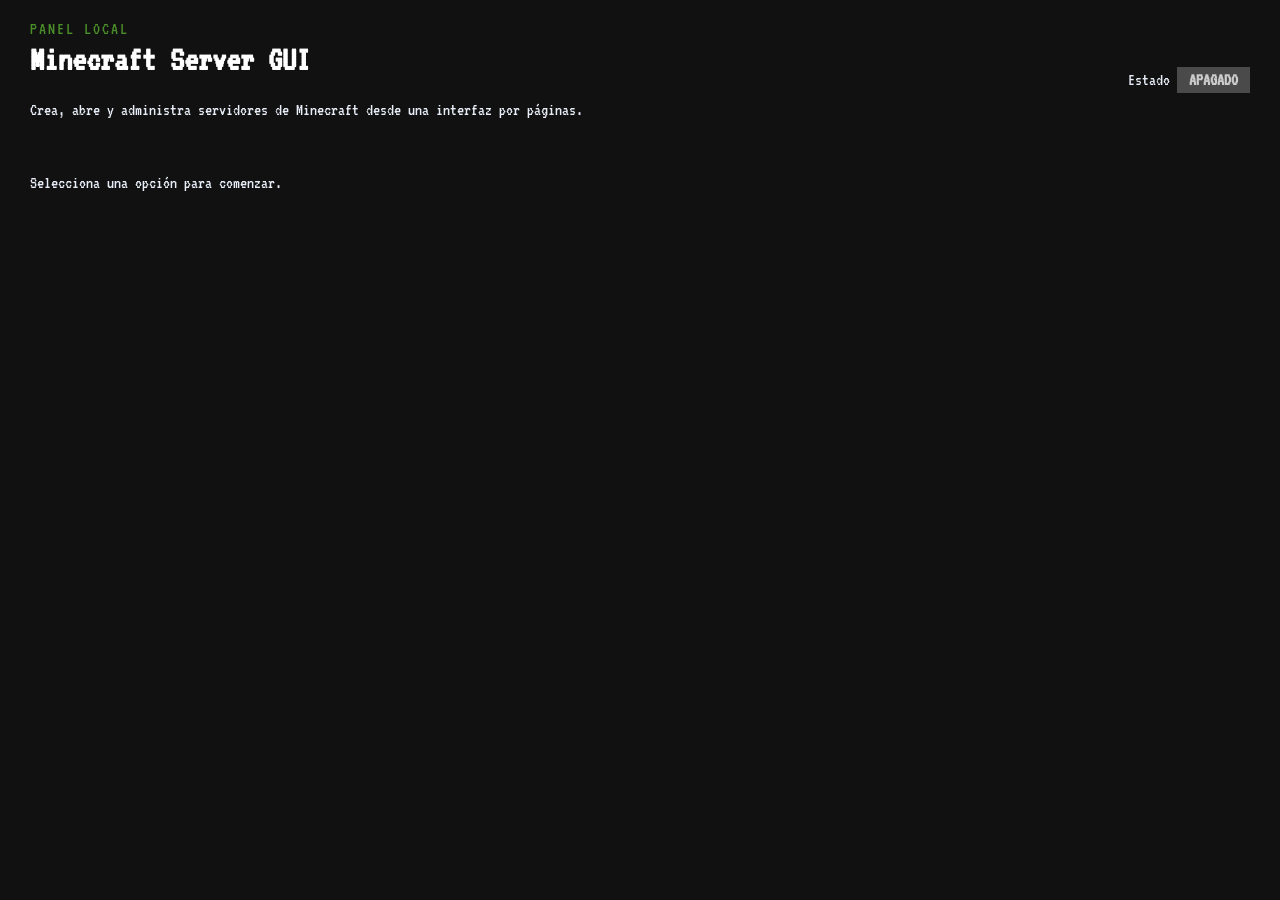
==== src/index.html @ 706e8abc "Commit antes de la modularizacion de events.js" ====
<!doctype html>
<html lang="es">

<head>
    <meta charset="UTF-8" />
    <meta name="viewport" content="width=device-width, initial-scale=1.0" />
    <title>Minecraft Server GUI</title>
    <link rel="stylesheet" href="css/fonts.css?v=3" />
    <link rel="stylesheet" href="css/variables.css?v=3" />
    <link rel="stylesheet" href="css/themes.css?v=3" />
    <link rel="stylesheet" href="css/typography.css?v=3" />
    <link rel="stylesheet" href="css/layout.css?v=3" />
    <link rel="stylesheet" href="css/pages.css?v=3" />
    <link rel="stylesheet" href="css/buttons.css?v=3" />
    <link rel="stylesheet" href="css/forms.css?v=3" />
    <link rel="stylesheet" href="css/components.css?v=3" />

    <script>
    window.onerror = function(msg, url, line, col, error) {
        var errStr = "ERROR: " + msg + " en " + url + ":" + line + ":" + col + "\n" + (error ? error.stack : "");
        alert(errStr);
        document.body.innerHTML += "<div style='position:fixed;top:0;left:0;right:0;background:red;color:white;z-index:9999;padding:10px;font-family:monospace;white-space:pre-wrap;'>" + errStr + "</div>";
    };
    window.addEventListener("unhandledrejection", function(e) {
        var errStr = "PROMISE REJECTION: " + (e.reason ? e.reason.stack || e.reason : e);
        alert(errStr);
        document.body.innerHTML += "<div style='position:fixed;top:50px;left:0;right:0;background:orange;color:white;z-index:9999;padding:10px;font-family:monospace;white-space:pre-wrap;'>" + errStr + "</div>";
    });
    </script>
    <script type="module" src="/main.js" defer></script>
</head>

<body>
    <main class="app-shell">
        <header class="hero">
            <div>
                <p class="eyebrow">Panel local</p>
                <h1>Minecraft Server GUI</h1>
                <p class="subtitle">
                    Crea, abre y administra servidores de Minecraft desde
                    una interfaz por páginas.
                </p>
            </div>
            <div class="status-card">
                <span class="status-label">Estado</span>
                <span id="server-status" class="status-badge" data-status="offline">Apagado</span>
            </div>
        </header>

        <p id="app-feedback" class="feedback global-feedback" data-type="info">
            Selecciona una opción para comenzar.
        </p>

        <div id="app-container">


        

        

        <section id="page-eula" class="page-section" hidden>
            <div class="panel">
                <div class="panel-heading">
                    <div>
                        <h2>EULA de Minecraft</h2>
                        <p class="hint">
                            Debes leer y aceptar el Acuerdo de Licencia de Usuario Final (EULA) de Minecraft para poder ejecutar el servidor.
                        </p>
                    </div>
                </div>

                <div id="eula-text-container" style="max-height: 380px; overflow-y: auto; padding: 20px; background: rgba(0, 0, 0, 0.2); border: 1px solid rgba(255, 255, 255, 0.08); border-radius: 8px; font-family: 'Courier New', Courier, monospace; white-space: pre-wrap; font-size: 0.95rem; margin-bottom: 24px; line-height: 1.6; color: rgba(255, 255, 255, 0.85); box-shadow: inset 0 2px 8px rgba(0,0,0,0.4);">Cargando el texto del EULA...</div>

                <div style="display: flex; align-items: center; gap: 10px; margin-bottom: 24px;">
                    <input type="checkbox" id="checkbox-accept-eula" style="cursor: pointer;" />
                    <label for="checkbox-accept-eula" style="font-weight: normal; cursor: pointer; user-select: none;">Acepto los términos y condiciones del EULA de Minecraft.</label>
                </div>

                <div class="row action-row">
                    <button id="btn-eula-accept-continue" type="button" class="mc-btn-primary" disabled>
                        Aceptar EULA
                    </button>
                    <button id="btn-eula-cancel" type="button" class="mc-btn-secondary">
                        Cancelar
                    </button>
                </div>
            </div>
        </section>

        <section id="page-players" class="page-section" hidden>
            <div class="panel">
                <div class="panel-heading">
                    <div>
                        <h2>Gestión Avanzada de Jugadores</h2>
                        <p class="hint">Administra operadores, listas blancas y bloqueos en archivos locales.</p>
                    </div>
                    <button id="btn-players-back" type="button" class="mc-btn-secondary btn-small">Volver</button>
                </div>

                    <div id="players-tabs-container" class="tabs">
                        <button id="tab-view-online-players" type="button" class="tab-btn active">JUGADORES CONECTADOS</button>
                        <button id="tab-view-access-management" type="button" class="tab-btn">GESTIÓN DE ACCESOS</button>
                    </div>

                    <!-- Pestaña Jugadores Conectados -->
                    <div id="section-online-players">
                        <div id="players-list" class="minecraft-table" style="display: flex; flex-direction: column; gap: 8px; max-height: 400px; overflow-y: auto;">
                            <!-- Aquí se renderiza la lista de jugadores conectados desde ui.js -->
                        </div>
                    </div>

                    <!-- Pestaña Gestión de Accesos -->
                    <div id="section-access-management" hidden>
                        <div style="display: grid; grid-template-columns: 1fr 1fr; gap: 24px;">

                            <!-- Ops -->
                            <div class="list-manager-section">
                                <div style="display: flex; justify-content: space-between; align-items: center; margin-bottom: 12px;">
                                    <h3>Operadores (Ops)</h3>
                                    <div class="row" style="gap: 8px;">
                                        <input type="text" id="input-add-op" placeholder="Nombre de jugador"
                                            style="margin: 0; padding: 6px 12px;" />
                                        <button id="btn-add-op" type="button" class="mc-btn-primary btn-small">Añadir</button>
                                    </div>
                                </div>
                                <div id="list-ops" class="minecraft-table" style="display: flex; flex-direction: column; gap: 8px; max-height: 250px; overflow-y: auto;">
                                </div>
                            </div>

                            <!-- Whitelist -->
                            <div class="list-manager-section" id="section-whitelist-container">
                                <div style="display: flex; justify-content: space-between; align-items: center; margin-bottom: 12px;">
                                    <h3>Lista Blanca <span id="whitelist-status-badge"
                                            style="font-size: 0.8rem; font-weight: normal; color: var(--error); margin-left: 8px;"></span>
                                    </h3>
                                    <div class="row" style="gap: 8px;">
                                        <input type="text" id="input-add-whitelist" placeholder="Nombre de jugador"
                                            style="margin: 0; padding: 6px 12px;" />
                                        <button id="btn-add-whitelist" type="button" class="mc-btn-primary btn-small">Añadir</button>
                                    </div>
                                </div>
                                <div id="list-whitelist" class="minecraft-table" style="display: flex; flex-direction: column; gap: 8px; max-height: 250px; overflow-y: auto;"></div>
                            </div>

                            <!-- Banned Players -->
                            <div class="list-manager-section">
                                <div style="display: flex; justify-content: space-between; align-items: center; margin-bottom: 12px;">
                                    <h3>Jugadores Baneados</h3>
                                    <div class="row" style="gap: 8px;">
                                        <input type="text" id="input-add-banned-player" placeholder="Nombre de jugador"
                                            style="margin: 0; padding: 6px 12px;" />
                                        <button id="btn-add-banned-player" type="button" class="mc-btn-danger btn-small">Banear</button>
                                    </div>
                                </div>
                                <div id="list-banned-players" class="minecraft-table" style="display: flex; flex-direction: column; gap: 8px; max-height: 250px; overflow-y: auto;"></div>
                            </div>

                            <!-- Banned IPs -->
                            <div class="list-manager-section">
                                <div style="display: flex; justify-content: space-between; align-items: center; margin-bottom: 12px;">
                                    <h3>IPs Baneadas</h3>
                                    <div class="row" style="gap: 8px;">
                                        <input type="text" id="input-add-banned-ip" placeholder="Dirección IP"
                                            style="margin: 0; padding: 6px 12px;" />
                                        <button id="btn-add-banned-ip" type="button" class="mc-btn-danger btn-small">Banear</button>
                                    </div>
                                </div>
                                <div id="list-banned-ips" class="minecraft-table" style="display: flex; flex-direction: column; gap: 8px; max-height: 250px; overflow-y: auto;"></div>
                            </div>

                        </div>
                    </div>
            </div>
        </section>

        <section id="page-worlds" class="page-section" hidden>
            <div class="panel">
                <div class="panel-heading">
                    <div>
                        <h2>Gestión de Mundos</h2>
                        <p class="hint">Administra los mundos del servidor. Nota: el cambio de mundo activo requiere que reinicies el servidor.</p>
                    </div>
                    <div class="row responsive-row">
                        <button id="btn-import-world" type="button" class="mc-btn-secondary btn-small">Importar (.zip)</button>
                        <button id="btn-create-world" type="button" class="mc-btn-primary">Crear mundo</button>
                        <button id="btn-worlds-back" type="button" class="mc-btn-secondary btn-small">Volver</button>
                    </div>
                </div>

                <div id="list-worlds" style="display: flex; flex-direction: column; gap: 8px; margin-top: 16px;">
                    <p class="hint" style="text-align: center; margin: 16px 0;">Cargando mundos...</p>
                </div>
            </div>
        </section>

        <section id="page-config" class="page-section" hidden>
            <div class="panel">
                <div class="panel-heading">
                    <div>
                        <h2>Configuración</h2>
                        <p class="hint">
                            Ajusta el nombre, el .jar, Java y la RAM del servidor.
                        </p>
                    </div>
                    <div class="row responsive-row">
                        <button id="btn-config-back" type="button" class="mc-btn-secondary btn-small">Volver</button>
                    </div>
                </div>

                <div class="grid-form">
                    <div class="field-group">
                        <label for="control-server-name">Nombre del servidor</label>
                        <input id="control-server-name" type="text" placeholder="Nombre del servidor"
                            autocomplete="off" />
                    </div>

                    <div class="field-group">
                        <label for="control-java-version">Versión de Java</label>
                        <select id="control-java-version"></select>
                    </div>

                    <div class="field-group">
                        <label for="control-memory-gb">RAM asignada (GB)</label>
                        <input id="control-memory-gb" type="number" min="1" step="1" value="4" />
                    </div>

                    <div class="field-group full-width">
                        <label>Versión</label>
                        <!-- Inputs radio ocultos para preservar la compatibilidad con el JS actual -->
                        <div style="display: none;">
                            <input type="radio" name="control-software-source" id="control-source-local" value="local" checked>
                            <input type="radio" name="control-software-source" id="control-source-download" value="download">
                        </div>
                        <!-- Grupo de botones visuales -->
                        <div id="group-control-jar-source" class="mc-btn-group" data-value="local" style="margin-bottom: 12px;">
                            <button type="button" class="mc-btn-group-item active" data-value="local">Archivo local</button>
                            <button type="button" class="mc-btn-group-item" data-value="download">Descargar automáticamente</button>
                        </div>

                        <!-- Local File Selection -->
                        <div id="control-local-container" class="row responsive-row">
                            <input id="control-server-jar-path" type="text" placeholder="Selecciona un archivo .jar" readonly />
                            <button id="btn-control-select-jar" type="button" class="mc-btn-primary">
                                Seleccionar un .jar diferente
                            </button>
                        </div>

                        <!-- Download Version Selection -->
                        <div id="control-download-container" class="grid-form" style="display: none; background: rgba(0,0,0,0.2); padding: 16px; border: 1px solid rgba(255,255,255,0.05); margin-top: 8px;">
                            <div class="field-group">
                                <label for="control-engine-select">Motor de Servidor</label>
                                <select id="control-engine-select" disabled>
                                    <option value="vanilla">Vanilla (Oficial)</option>
                                    <option value="paper">Paper (Recomendado)</option>
                                    <option value="purpur">Purpur</option>
                                    <option value="fabric">Fabric</option>
                                    <option value="forge">Forge</option>
                                    <option value="neoforge">NeoForge</option>
                                </select>
                            </div>
                            <div class="field-group">
                                <label for="control-version-select">Versión</label>
                                <select id="control-version-select" disabled>
                                    <option value="">Cargando versiones...</option>
                                </select>
                            </div>
                            <p id="control-download-warning" class="hint" style="color: #ffc2c2; margin-top: 8px; grid-column: 1 / -1;">
                                ⚠️ Cambiar la versión del software puede corromper los mundos. ¡Haz una copia de seguridad antes de continuar!
                            </p>
                        </div>
                    </div>
                </div>


                <div class="row action-row top-space">
                    <button id="btn-control-save-config" type="button" class="mc-btn-primary">
                        Guardar
                    </button>
                </div>
            </div>
        </section>

        <section id="page-properties" class="page-section" hidden>
            <div class="panel">
                <div class="panel-heading">
                    <div>
                        <h2>Propiedades del servidor</h2>
                        <p class="hint">Gestiona la configuración del mundo, reglas y opciones avanzadas
                            (server.properties).</p>
                    </div>
                    <div class="row responsive-row">
                        <button id="btn-properties-save" type="button" class="mc-btn-primary">Guardar</button>
                        <button id="btn-properties-back" type="button" class="mc-btn-secondary btn-small">Volver</button>
                    </div>
                </div>

                <div class="create-tabs">
                    <button type="button" id="btn-tab-prop-game" class="create-tab-btn active">PARTIDA</button>
                    <button type="button" id="btn-tab-prop-server" class="create-tab-btn">SERVIDOR</button>
                </div>

                <div id="tab-prop-game-content">
                    <div id="prop-container-game" class="properties-grid"></div>
                </div>
                <div id="tab-prop-server-content" hidden>
                    <div id="prop-container-server" class="properties-grid"></div>
                </div>
            </div>
        </section>

        <section id="page-extensions" class="page-section" hidden>
            <div class="panel">
                <div class="panel-heading">
                    <div>
                        <h2>Gestión de Complementos</h2>
                        <p class="hint">Instala, desinstala y administra los complementos de tu servidor.</p>
                    </div>
                    <button id="btn-extensions-back" type="button" class="mc-btn-secondary btn-small">Volver</button>
                </div>

                <p id="extensions-engine-hint" class="hint" style="margin-top: -12px; margin-bottom: 20px; font-weight: 500; font-size: 0.95rem; color: #fff;"></p>

                <!-- Categorías superiores (Plugins, Mods, Datapacks) -->
                <div id="extensions-categories" class="tabs">
                    <button id="tab-category-plugins" type="button" class="tab-btn active">PLUGINS</button>
                    <button id="tab-category-mods" type="button" class="tab-btn">MODS</button>
                    <button id="tab-category-datapacks" type="button" class="tab-btn">DATAPACKS</button>
                </div>

                <!-- Sub-pestañas (Activados vs Desactivados vs Buscar/Descargar) -->
                <div class="tabs">
                    <button id="tab-view-installed" type="button" class="tab-btn active">ACTIVADOS</button>
                    <button id="tab-view-disabled" type="button" class="tab-btn">DESACTIVADOS</button>
                    <button id="tab-view-search" type="button" class="tab-btn">BUSCAR / DESCARGAR</button>
                </div>

                <div id="section-installed-extensions">
                    <div id="list-installed-extensions" style="display: flex; flex-direction: column; gap: 8px;">
                        <p class="hint" style="text-align: center; margin: 16px 0;">Cargando extensiones...</p>
                    </div>
                </div>

                <div id="section-search-extensions" hidden>
                    <div class="row responsive-row" style="margin-bottom: 20px; gap: 8px; align-items: stretch;">
                        <select id="select-search-provider" style="display: none;">
                            <option value="modrinth" selected>Modrinth</option>
                            <option value="curseforge">CurseForge</option>
                        </select>
                        <button id="btn-search-provider-cycle" type="button" class="mc-cycle-btn btn-small" style="width: auto; min-width: 140px; margin: 0; height: 42px; box-sizing: border-box;">
                            MODRINTH
                        </button>
                        <input id="input-search-extension" type="text" placeholder="Escribe el nombre de un plugin, mod o datapack" autocomplete="off" style="flex: 1; margin: 0; height: 42px; box-sizing: border-box;" />
                        <button id="btn-search-extension" type="button" class="mc-btn-primary" style="height: 42px; margin: 0; box-sizing: border-box;">Buscar</button>
                    </div>
                    <div id="list-search-results" style="display: grid; grid-template-columns: 1fr; gap: 16px;">
                        <p class="hint" style="text-align: center; margin: 16px 0;">Cargando sugerencias...</p>
                    </div>
                </div>
            </div>
        </section>

        <section id="page-backups" class="page-section" hidden>
            <div class="panel">
                <div class="panel-heading">
                    <div>
                        <h2>Administración del Servidor</h2>
                        <p class="hint">Gestiona copias de seguridad y automatización de tareas.</p>
                    </div>
                    <div class="row responsive-row">
                        <button id="btn-backups-back" type="button" class="mc-btn-secondary btn-small">Volver</button>
                    </div>
                </div>

                <!-- Pestañas Backups vs Tareas -->
                <div class="tabs">
                    <button id="tab-backups-list" type="button" class="tab-btn active">COPIAS DE SEGURIDAD</button>
                    <button id="tab-tasks-list" type="button" class="tab-btn">TAREAS PROGRAMADAS</button>
                </div>

                <!-- Sección Copias de Seguridad -->
                <div id="section-backups-list">
                    <div class="row action-row" style="margin-bottom: 20px;">
                        <button id="btn-create-backup" type="button" class="mc-btn-primary">Respaldar</button>
                    </div>
                    <div id="list-backups" style="display: flex; flex-direction: column; gap: 8px;">
                        <p class="hint" style="text-align: center; margin: 16px 0;">Cargando copias de seguridad...</p>
                    </div>
                </div>

                <!-- Sección Tareas Programadas -->
                <div id="section-tasks-list" hidden>
                    <div class="row action-row" style="margin-bottom: 20px;">
                        <button id="btn-open-new-task-modal" type="button">Nueva Tarea Programada</button>
                    </div>
                    <div id="list-tasks" style="display: flex; flex-direction: column; gap: 8px;">
                        <p class="hint" style="text-align: center; margin: 16px 0;">No hay tareas programadas.</p>
                    </div>
                </div>
        </section>
        </div>
    </main>

    <dialog id="confirm-dialog" class="panel"
        style="margin: auto; max-width: 400px; padding: 24px; border-radius: 8px; border: 1px solid var(--border-color); background: var(--bg-panel); color: var(--text-primary);">
        <h3 id="confirm-title" style="margin-top: 0; font-size: 1.2rem; font-weight: 600;">Confirmar acción</h3>
        <p id="confirm-message" style="margin: 16px 0 24px; color: var(--text-secondary); line-height: 1.5;">¿Estás
            seguro?</p>
        <div class="row action-row" style="justify-content: flex-end;">
            <button id="btn-confirm-cancel" class="mc-btn-danger" type="button">Cancelar</button>
            <button id="btn-confirm-accept" class="mc-btn-primary" type="button">Aceptar</button>
        </div>
    </dialog>

    <dialog id="extension-versions-dialog" class="panel"
        style="margin: auto; max-width: 500px; width: 90%; padding: 24px; border-radius: 8px; border: 1px solid var(--border-color); background: var(--bg-panel); color: var(--text-primary);">
        <h3 id="ext-dialog-title" style="margin-top: 0; font-size: 1.2rem; font-weight: 600; color: #fff;">Seleccionar Versión</h3>
        <p id="ext-dialog-desc" style="margin: 8px 0 16px; color: var(--text-secondary); font-size: 0.9rem;">Selecciona la versión compatible con tu servidor para descargar.</p>
        
        <div id="ext-versions-list" style="max-height: 250px; overflow-y: auto; display: flex; flex-direction: column; gap: 8px; margin-bottom: 24px; padding-right: 4px;">
            <!-- Versions list injected by JS -->
        </div>
        
        <div class="row action-row" style="justify-content: flex-end;">
            <button id="btn-ext-dialog-close" class="secondary" type="button">Cerrar</button>
        </div>
    </dialog>

    <dialog id="extension-preview-dialog" class="panel"
        style="margin: auto; max-width: 680px; width: 95%; max-height: 85vh; overflow-y: auto; padding: 24px; border-radius: 12px; border: 1px solid var(--border-color); background: var(--bg-panel); color: var(--text-primary);">
        <div style="display: flex; gap: 16px; align-items: flex-start; margin-bottom: 20px;">
            <img id="ext-preview-icon" src="https://placehold.co/64x64?text=Mc" style="width: 72px; height: 72px; border-radius: 12px; background: rgba(0,0,0,0.2); object-fit: cover; flex-shrink: 0;" />
            <div style="display: flex; flex-direction: column; gap: 4px; min-width: 0; flex: 1;">
                <h3 id="ext-preview-title" style="margin: 0; font-size: 1.35rem; font-weight: 600; color: #fff;"></h3>
                <div style="display: flex; gap: 8px; align-items: center; flex-wrap: wrap;">
                    <span id="ext-preview-type" style="font-size: 0.75rem; padding: 2px 6px; border-radius: 4px; font-weight: bold; text-transform: uppercase;"></span>
                    <span id="ext-preview-downloads" style="font-size: 0.8rem; color: var(--text-secondary); opacity: 0.8;"></span>
                    <span id="ext-preview-author" style="font-size: 0.8rem; color: var(--text-secondary); opacity: 0.6;"></span>
                </div>
            </div>
        </div>

        <!-- Gallery -->
        <div id="ext-preview-gallery-container" style="margin-bottom: 20px;" hidden>
            <h4 style="margin: 0 0 8px; font-size: 0.95rem; color: var(--text-secondary);">Galería / Capturas</h4>
            <div id="ext-preview-gallery" style="display: flex; gap: 8px; overflow-x: auto; padding-bottom: 8px;">
                <!-- Screenshots injected here -->
            </div>
        </div>

        <!-- Tabs -->
        <div class="tabs">
            <button id="tab-preview-desc" type="button" class="tab-btn active">DESCRIPCIÓN</button>
            <button id="tab-preview-versions" type="button" class="tab-btn">VERSIONES Y DESCARGA</button>
        </div>

        <!-- Description Panel -->
        <div id="panel-preview-desc" style="font-size: 0.9rem; line-height: 1.5; color: var(--text-secondary); margin-bottom: 20px; max-height: 250px; overflow-y: auto; padding: 12px; background: rgba(0,0,0,0.15); border-radius: 8px; border: 1px solid rgba(255,255,255,0.04);">
            <!-- Body description injected here -->
        </div>

        <!-- Versions Panel -->
        <div id="panel-preview-versions" hidden style="margin-bottom: 20px;">
            <div id="ext-preview-versions-list" style="max-height: 250px; overflow-y: auto; display: flex; flex-direction: column; gap: 8px; padding-right: 4px;">
                <!-- Versions list injected here -->
            </div>
        </div>

        <div class="row action-row" style="justify-content: flex-end;">
            <button id="btn-ext-preview-close" class="secondary" type="button">Cerrar</button>
        </div>
    </dialog>

    <dialog id="new-task-dialog" class="panel"
        style="margin: auto; max-width: 450px; width: 90%; padding: 24px; border-radius: 8px; border: 1px solid var(--border-color); background: var(--bg-panel); color: var(--text-primary);">
        <h3 style="margin-top: 0; font-size: 1.2rem; font-weight: 600; color: #fff;">Programar Nueva Tarea</h3>
        
        <div style="display: flex; flex-direction: column; gap: 16px; margin: 16px 0 24px;">
            <div>
                <label for="task-type" style="display: block; margin-bottom: 6px; font-size: 0.9rem; color: var(--text-secondary);">Acción / Tipo de Tarea</label>
                <select id="task-type">
                    <option value="backup">Copia de Seguridad Completa</option>
                    <option value="restart">Reinicio de Servidor</option>
                    <option value="command">Ejecutar Comando en Consola</option>
                </select>
            </div>

            <div id="group-task-command" hidden>
                <label for="task-command" style="display: block; margin-bottom: 6px; font-size: 0.9rem; color: var(--text-secondary);">Comando a ejecutar</label>
                <input id="task-command" type="text" placeholder="ej. say Hola a todos!" autocomplete="off" />
            </div>

            <div>
                <label for="task-trigger" style="display: block; margin-bottom: 6px; font-size: 0.9rem; color: var(--text-secondary);">Disparador (Cuándo ejecutar)</label>
                <select id="task-trigger">
                    <option value="start">Al iniciar el servidor</option>
                    <option value="interval">Cada intervalo de minutos</option>
                    <option value="daily">A una hora fija diaria</option>
                </select>
            </div>

            <div id="group-task-interval" hidden>
                <label for="task-interval" style="display: block; margin-bottom: 6px; font-size: 0.9rem; color: var(--text-secondary);">Intervalo (en minutos)</label>
                <input id="task-interval" type="number" min="1" value="60" />
            </div>

            <div id="group-task-time" hidden>
                <label for="task-time" style="display: block; margin-bottom: 6px; font-size: 0.9rem; color: var(--text-secondary);">Hora fija diaria (HH:MM)</label>
                <input id="task-time" type="time" value="03:00" />
            </div>
        </div>

        <div class="row action-row" style="justify-content: flex-end; gap: 8px;">
            <button id="btn-new-task-close" class="secondary" type="button">Cancelar</button>
            <button id="btn-new-task-save" type="button">Guardar Tarea</button>
        </div>
    </dialog>
</body>
</html>
---- src/css/fonts.css ----
@font-face {
  font-family: 'VT323';
  font-style: normal;
  font-weight: normal;
  font-display: swap;
  src: url('[data-uri]') format('truetype');
}
---- src/css/variables.css ----
:root {
    /* Paleta Oficial minecraft.net */
    --bg-dark: #111111;
    --bg-slate: #1a1a1a;
    --bg-panel: #262626;
    
    --mc-green: #4a8f29;
    --mc-green-shadow: #2e5c1a;
    --mc-green-hover: #56a730;
    
    --mc-red: #b02e26;
    --mc-red-shadow: #731e19;
    --mc-red-hover: #c9352c;
    
    --mc-gray: #4a4a4a;
    --mc-gray-shadow: #2c2c2c;
    --mc-gray-hover: #5c5c5c;
    
    --mc-yellow: #f8c52d;
    --mc-yellow-shadow: #b38b1c;
    
    --mc-white: #ffffff;
    --mc-border: #3b3b3b;
    --text-primary: #e8eef7;
    --text-secondary: #aeb9c8;

    /* Configuración Dinámica de Personalización */
    --panel-backdrop-blur: 0px;
    --panel-border-radius: 0px;
    --app-font-scale: 100%;

    /* Fuentes con fallbacks locales seguros para carga offline */
    --font-pixel: "VT323", "Minecraftia", monospace;
    --font-modern: 'Outfit', 'Inter', system-ui, sans-serif;
    
    --font-title: var(--font-pixel);
    --font-body: var(--font-pixel);
}

/* Temas preestablecidos */
[data-theme="light"] {
    --bg-dark: #d5dae2;
    --bg-slate: #e2e7f0;
    --bg-panel: #ffffff;
    --mc-border: #b0b8c4;
    --text-primary: #181c24;
    --text-secondary: #4a5568;
    --mc-gray: #718096;
    --mc-gray-shadow: #4a5568;
    --mc-gray-hover: #4a5568;
}

[data-theme="nether"] {
    --bg-dark: #140505;
    --bg-slate: #230a0a;
    --bg-panel: #340f0f;
    --mc-border: #5c1818;
    --mc-green: #298f6d;
    --mc-green-shadow: #185742;
    --mc-green-hover: #35a781;
    --text-primary: #ffe3e3;
    --text-secondary: #dca8a8;
}

[data-theme="end"] {
    --bg-dark: #090614;
    --bg-slate: #130d24;
    --bg-panel: #1d1536;
    --mc-border: #3c2a68;
    --mc-green: #9333ea;
    --mc-green-shadow: #6b21a8;
    --mc-green-hover: #a855f7;
    --text-primary: #f3e8ff;
    --text-secondary: #c084fc;
}

[data-theme="emerald"] {
    --bg-dark: #04140d;
    --bg-slate: #092419;
    --bg-panel: #0e3626;
    --mc-border: #1a5c42;
    --mc-green: #10b981;
    --mc-green-shadow: #047857;
    --mc-green-hover: #34d399;
    --text-primary: #ecfdf5;
    --text-secondary: #6ee7b7;
}

/* Escala de texto global */
html {
    font-size: var(--app-font-scale);
}
---- src/css/themes.css ----
/* ==========================================================================
   SISTEMA DE TEMAS Y PALETAS DE COLORES (Minecraft Server GUI)
   Diseñado para alta escalabilidad.
   ========================================================================== */

/* --------------------------------------------------------------------------
   1. TEMA OSCURO (Minecraft Clásico / Predeterminado)
   -------------------------------------------------------------------------- */
:root,
[data-theme="dark"] {
    --bg-dark: #111111;
    --bg-slate: #1a1a1a;
    --bg-panel: #262626;
    
    --mc-green: #4a8f29;
    --mc-green-shadow: #2e5c1a;
    --mc-green-hover: #56a730;
    
    --mc-red: #b02e26;
    --mc-red-shadow: #731e19;
    --mc-red-hover: #c9352c;
    
    --mc-gray: #4a4a4a;
    --mc-gray-shadow: #2c2c2c;
    --mc-gray-hover: #5c5c5c;
    
    --mc-yellow: #f8c52d;
    --mc-yellow-shadow: #b38b1c;
    
    --mc-white: #ffffff;
    --mc-border: #3b3b3b;
    --text-primary: #e8eef7;
    --text-secondary: #aeb9c8;
}

/* --------------------------------------------------------------------------
   2. TEMA CLARO (Minecraft Cuarzo / Abedul)
   -------------------------------------------------------------------------- */
[data-theme="light"] {
    --bg-dark: #d5d9e0;
    --bg-slate: #e8ecf2;
    --bg-panel: #f4f6fa;
    
    --mc-green: #3d7e22;
    --mc-green-shadow: #265215;
    --mc-green-hover: #4a942a;
    
    --mc-red: #9e231c;
    --mc-red-shadow: #631510;
    --mc-red-hover: #b82b23;
    
    --mc-gray: #b5bcc7;
    --mc-gray-shadow: #8892a3;
    --mc-gray-hover: #c9d0dc;
    
    --mc-yellow: #d69e00;
    --mc-yellow-shadow: #946d00;
    
    --mc-white: #181c24; /* Texto principal oscuro en tema claro */
    --mc-border: #a4adbd;
    --text-primary: #181c24;
    --text-secondary: #4a5468;
}

/* Ajuste de color de texto específico para botones inactivos en tema claro */
[data-theme="light"] .mc-btn-group-item:not(.active),
[data-theme="light"] .mc-btn-secondary {
    color: #181c24 !important;
    text-shadow: none !important;
}

/* --------------------------------------------------------------------------
   3. TEMA NETHER (Inframundo Carmesí)
   -------------------------------------------------------------------------- */
[data-theme="nether"] {
    --bg-dark: #1a0808;
    --bg-slate: #2b0d0d;
    --bg-panel: #3d1414;
    
    --mc-green: #298f6d;
    --mc-green-shadow: #195b45;
    --mc-green-hover: #35a882;
    
    --mc-red: #c92a2a;
    --mc-red-shadow: #7a1515;
    --mc-red-hover: #e03838;
    
    --mc-gray: #5e2828;
    --mc-gray-shadow: #381515;
    --mc-gray-hover: #753535;
    
    --mc-yellow: #ffa94d;
    --mc-yellow-shadow: #b86e1e;
    
    --mc-white: #ffffff;
    --mc-border: #5c2424;
    --text-primary: #ffe3e3;
    --text-secondary: #dcaaaa;
}

/* --------------------------------------------------------------------------
   4. TEMA END (End Místico / Amatista)
   -------------------------------------------------------------------------- */
[data-theme="end"] {
    --bg-dark: #0c0818;
    --bg-slate: #18112c;
    --bg-panel: #241a40;
    
    --mc-green: #9333ea;
    --mc-green-shadow: #6b21a8;
    --mc-green-hover: #a855f7;
    
    --mc-red: #c92a2a;
    --mc-red-shadow: #7a1515;
    --mc-red-hover: #e03838;
    
    --mc-gray: #4c3775;
    --mc-gray-shadow: #2f204d;
    --mc-gray-hover: #604694;
    
    --mc-yellow: #f59e0b;
    --mc-yellow-shadow: #b45309;
    
    --mc-white: #ffffff;
    --mc-border: #4d3680;
    --text-primary: #f3e8ff;
    --text-secondary: #c084fc;
}

/* --------------------------------------------------------------------------
   5. TEMA ESMERALDA (Esmeralda Neón / Ciber)
   -------------------------------------------------------------------------- */
[data-theme="emerald"] {
    --bg-dark: #04140d;
    --bg-slate: #092419;
    --bg-panel: #0e3626;
    
    --mc-green: #10b981;
    --mc-green-shadow: #047857;
    --mc-green-hover: #34d399;
    
    --mc-red: #ef4444;
    --mc-red-shadow: #b91c1c;
    --mc-red-hover: #f87171;
    
    --mc-gray: #1b4d38;
    --mc-gray-shadow: #0f3324;
    --mc-gray-hover: #26694d;
    
    --mc-yellow: #f59e0b;
    --mc-yellow-shadow: #b45309;
    
    --mc-white: #ffffff;
    --mc-border: #1a5c42;
    --text-primary: #ecfdf5;
    --text-secondary: #6ee7b7;
}
---- src/css/typography.css ----
* {
    box-sizing: border-box;
}

[hidden] {
    display: none !important;
}

html {
    font-size: 100%;
}

body {
    margin: 0;
    height: 100vh;
    overflow: hidden;
    font-family: var(--font-body);
    background-color: var(--bg-dark);
    color: var(--text-primary);
    display: flex;
    flex-direction: column;
    font-size: 1.1rem;
}

h1, h2, h3, h4, .eyebrow {
    font-family: var(--font-title) !important;
    margin-top: 0;
    color: var(--mc-white);
}

.eyebrow {
    text-transform: uppercase;
    color: var(--mc-green);
    letter-spacing: 2px;
    margin-bottom: 4px;
}

.hint {
    color: var(--text-secondary);
    font-size: 0.95rem;
}

.mc-description {
    color: var(--text-secondary);
    font-size: 0.95rem;
    min-height: 44px; /* Evita que el contenido de abajo se mueva al cambiar textos de diferente longitud */
    display: block;
}
---- src/css/layout.css ----
/* App Shell (Contenedor principal flex para llenar la altura) */
.app-shell {
    flex: 1;
    display: flex;
    flex-direction: column;
    padding: 20px 30px;
    height: 100%;
    overflow: hidden;
}

#app-container {
    flex: 1;
    display: flex;
    flex-direction: column;
    min-height: 0;
}

.hero {
    display: flex;
    justify-content: space-between;
    align-items: center;
    margin-bottom: 20px;
    flex-shrink: 0;
}

/* Paneles (Cards) planos tipo minecraft.net */
.panel {
    background: var(--bg-slate);
    border: 2px solid #000;
    border-radius: 0;
    padding: 20px;
    display: flex;
    flex-direction: column;
    box-shadow: inset -4px -4px 0px rgba(0,0,0,0.5), inset 4px 4px 0px rgba(255,255,255,0.15);
}

dialog.panel:not([open]) {
    display: none !important;
}

.panel-heading {
    display: flex;
    justify-content: space-between;
    align-items: flex-start;
    margin-bottom: 16px;
    flex-shrink: 0;
}

/* Secciones: Las páginas ocupan todo el espacio restante */
.page-section {
    flex: 1;
    display: flex;
    flex-direction: column;
    overflow-y: auto;
    scrollbar-gutter: stable;
    gap: 16px;
}
.page-section[hidden] {
    display: none !important;
}

#page-create {
    overflow-y: auto;
    overflow-x: hidden;
    scrollbar-gutter: stable;
}

#page-create .create-main-container {
    flex: 1;
    display: flex;
    flex-direction: column;
    min-height: min-content;
    box-sizing: border-box;
}

.panel-hollow {
    background: rgba(0, 0, 0, 0.2);
    border: 2px solid #1a1a1a;
    box-shadow: inset 4px 4px 12px rgba(0,0,0,0.6), inset -2px -2px 8px rgba(255,255,255,0.03);
    padding: 16px;
}
/* Grillas y Formularios Flexibles */
.grid-form {
    display: flex;
    flex-direction: column;
    gap: 16px;
    min-height: 0;
    flex: 1;
}
.grid-form.two-cols {
    flex-direction: row;
    align-items: stretch;
}
.col-left, .col-right {
    flex: 1;
    display: flex;
    flex-direction: column;
    gap: 16px;
}
.col-right.flex-2 {
    flex: 2;
}

.row {
    display: flex;
    gap: 12px;
}
.action-row {
    margin-top: auto; /* Empuja las acciones al fondo */
    padding-top: 16px;
    display: flex;
    gap: 12px;
    align-items: center;
}

.stack-actions {
    display: flex;
    flex-direction: column;
    gap: 12px;
}
.stack-actions button {
    width: 100%;
    max-width: 320px;
    align-self: center;
}

.tools-grid {
    display: grid;
    grid-template-columns: 1fr 1fr;
    gap: 12px;
}
---- src/css/pages.css ----
/* ── Página Inicio ─────────────────────────────────────────── */
#page-home {
    display: flex;
    flex-direction: row;
    gap: 20px;
    align-items: stretch;
}

/* Panel izquierdo: acciones principales */
.home-panel {
    flex: 3;
    display: flex;
    flex-direction: column;
    justify-content: space-between;
    min-width: 0;
}
.home-main-content {
    flex: 1;
    display: flex;
    flex-direction: column;
    justify-content: center;
    padding: 32px 15% 20px;
}
.home-btn-stack {
    display: flex;
    flex-direction: column;
    gap: 14px;
}
.home-btn-large {
    font-size: 1.2rem;
    padding: 20px 16px;
    width: 100%;
    max-width: none;
    letter-spacing: 1px;
}
.home-footer-actions {
    display: flex;
    flex-direction: row;
    align-items: center;
    padding: 14px 16px;
    border-top: 1px solid rgba(255,255,255,0.07);
    gap: 10px;
}
.home-btn-footer {
    padding: 14px 28px;
    font-size: 1.05rem;
    letter-spacing: 1px;
}

/* Panel derecho: accesos rápidos */
.home-servers-panel {
    flex: 2;
    display: flex;
    flex-direction: column;
    min-width: 0;
    overflow: hidden;
    margin-top: 50px;
}
.home-servers-title {
    margin: 0 0 12px;
    font-size: 0.85rem;
    text-transform: uppercase;
    letter-spacing: 2px;
    color: var(--text-secondary);
    opacity: 0.7;
    text-align: center;
}
.home-servers-list {
    display: flex;
    flex-direction: column;
    gap: 6px;
    overflow-y: auto;
    flex: 1;
    padding-right: 2px;
}

/* Tarjeta de acceso rápido */
.home-server-card {
    display: flex;
    flex-direction: column;
    gap: 6px;
    padding: 10px 12px;
    background: rgba(0,0,0,0.3);
    border: 1px solid rgba(255,255,255,0.07);
    border-radius: 4px;
    box-shadow: 0 3px 8px rgba(0,0,0,0.45), inset 0 1px 0 rgba(255,255,255,0.05);
    transition: background 0.12s, border-color 0.12s;
}
.home-server-card:hover {
    background: rgba(0,0,0,0.48);
    border-color: rgba(255,255,255,0.13);
}
.home-card-header {
    display: flex;
    justify-content: space-between;
    align-items: center;
    gap: 8px;
}
.home-card-name {
    margin: 0;
    font-size: 0.9rem;
    font-weight: bold;
    color: #fff;
    white-space: nowrap;
    overflow: hidden;
    text-overflow: ellipsis;
    flex: 1;
}
.home-card-actions {
    display: flex;
    gap: 6px;
    flex-shrink: 0;
    align-items: center;
}
.home-card-details {
    font-size: 0.75rem;
    color: rgba(255,255,255,0.45);
    white-space: nowrap;
    overflow: hidden;
    text-overflow: ellipsis;
}

/* Modo vertical: panel de servidores debajo */
@media (max-width: 780px) {
    #page-home {
        flex-direction: column;
    }
    .home-panel, .home-servers-panel {
        flex: none;
        width: 100%;
    }
    .home-servers-panel {
        max-height: 280px;
    }
    .home-main-content {
        padding: 28px 8% 16px;
    }
}



/* Layout Específico: Panel de Control */
#page-control {
    flex-direction: row;
    gap: 24px;
}
/* Consola Izquierda (70%) */
.console-wrapper {
    flex: 7;
    display: flex;
    flex-direction: column;
    min-height: 0;
}
/* Acciones Derecha (30%) */
.actions-wrapper {
    flex: 3;
    display: flex;
    flex-direction: column;
    gap: 16px;
    overflow-y: auto;
    padding-right: 8px;
}
---- src/css/buttons.css ----
/* Botones Oficiales Mojang (Estilo Bedrock) */
button {
    --shadow-depth: 4px;
    font-family: var(--font-title);
    font-size: 1.2rem;
    padding: 10px 20px;
    border: 2px solid #111;
    border-radius: 0;
    cursor: pointer;
    text-transform: uppercase;
    font-weight: normal;
    color: #111111;
    transition: none; /* Presión rígida */
    text-align: center;
    box-shadow: 0 4px 0 #111; /* Sombrita reflejada en el panel */
    margin-bottom: 4px;
}
button:not(.tab-btn):not(.create-tab-btn):active:not(:disabled) {
    transform: translateY(2px);
    box-shadow: inset 0 3px 0 rgba(0, 0, 0, 0.4), 0 2px 0 #111 !important;
}
button:disabled {
    opacity: 0.5;
    cursor: not-allowed;
}

.mc-btn-primary {
    background-color: var(--mc-green);
    border-bottom: 4px solid var(--mc-green-shadow);
    box-shadow: inset 0 2px 0 rgba(255, 255, 255, 0.4), inset 2px 0 0 rgba(255, 255, 255, 0.2), 0 4px 0 #111;
    color: #ffffff;
    text-shadow: 2px 2px 0px rgba(0,0,0,0.4);
}
.mc-btn-primary:hover:not(:disabled) { background-color: var(--mc-green-hover); }

.mc-btn-secondary {
    /* background-color: #CFCFCF; */
    /* color: #000000; */
    /* text-shadow: none; */
    background-color: var(--mc-gray);
    border-bottom: 4px solid var(--mc-gray-shadow);
    box-shadow: inset 0 2px 0 rgba(255, 255, 255, 0.25), inset 2px 0 0 rgba(255, 255, 255, 0.15), 0 4px 0 #111;
    color: #ffffff;
    text-shadow: 1px 1px 0px rgba(0,0,0,0.6);
}
.mc-btn-secondary:hover:not(:disabled) { background-color: var(--mc-gray-hover); }

.mc-btn-danger {
    background-color: var(--mc-red);
    border-bottom: 4px solid var(--mc-red-shadow);
    box-shadow: inset 0 2px 0 rgba(255, 255, 255, 0.3), inset 2px 0 0 rgba(255, 255, 255, 0.2), 0 4px 0 #111;
    color: #ffffff;
    text-shadow: 2px 2px 0px rgba(0,0,0,0.4);
}
.mc-btn-danger:hover:not(:disabled) { background-color: var(--mc-red-hover); }

.mc-btn-warning {
    background-color: var(--mc-yellow);
    border-bottom: 4px solid var(--mc-yellow-shadow);
    box-shadow: inset 0 2px 0 rgba(255, 255, 255, 0.5), inset 2px 0 0 rgba(255, 255, 255, 0.3), 0 4px 0 #111;
    color: #111111;
    text-shadow: none;
}
.mc-btn-warning:hover:not(:disabled) { background-color: #fce169; }

.btn-small {
    --shadow-depth: 2px;
    font-size: 1rem;
    padding: 6px 12px;
    border-bottom-width: 2px;
}

/* Ciclos (Botones interactivos del juego) */
.mc-cycle-btn {
    font-family: var(--font-title);
    font-size: 1.1rem;
    font-weight: normal;
    text-transform: uppercase;
    background-color: var(--mc-gray);
    border: 2px solid #111;
    border-bottom: 4px solid var(--mc-gray-shadow);
    box-shadow: inset 0 2px 0 rgba(255, 255, 255, 0.25), inset 2px 0 0 rgba(255, 255, 255, 0.15), 0 4px 0 #111;
    color: #ffffff;
    text-shadow: 1px 1px 0px rgba(0,0,0,0.6);
    padding: 10px 16px;
    cursor: pointer;
    text-align: center;
    justify-content: center;
    display: inline-flex;
    align-items: center;
    box-sizing: border-box;
    transition: none;
}
.mc-cycle-btn:hover:not(:disabled) {
    background-color: var(--mc-gray-hover);
}
.mc-cycle-btn:active:not(:disabled) {
    transform: translateY(2px);
    box-shadow: inset 0 3px 0 rgba(0, 0, 0, 0.4), 0 2px 0 #111 !important;
}
.mc-cycle-btn.btn-small {
    font-size: 0.95rem;
    padding: 6px 14px;
    border-bottom: 4px solid var(--mc-gray-shadow);
}

/* Grupo de botones horizontales (Segmented Control estilo Bedrock) */
.mc-btn-group {
    display: flex;
    width: 100%;
    border: 2px solid #111;
    background-color: #111;
    gap: 2px;
    box-sizing: border-box;
    box-shadow: 0 4px 0 #111;
    margin-bottom: 4px;
}

.mc-btn-group-item {
    flex: 1;
    font-family: var(--font-title);
    font-size: 1.1rem;
    padding: 10px 4px;
    border: none;
    cursor: pointer;
    /* background-color: #CFCFCF; */
    /* color: #000000; */
    /* text-shadow: none; */
    background-color: var(--mc-gray);
    color: #ffffff;
    box-sizing: border-box;
    text-shadow: 1px 1px 0px rgba(0,0,0,0.6);
    box-shadow: inset 0 2px 0 rgba(255, 255, 255, 0.15), inset 2px 0 0 rgba(255, 255, 255, 0.1);
    border-bottom: 4px solid var(--mc-gray-shadow);
    transition: none;
    text-align: center;
    font-weight: normal;
}

.mc-btn-group-item:hover:not(:disabled) {
    background-color: var(--mc-gray-hover);
    color: #ffffff;
}

.mc-btn-group-item:active:not(:disabled),
.mc-btn-group-item.active {
    background-color: var(--mc-green);
    border-bottom: 4px solid var(--mc-green-shadow);
    box-shadow: inset 0 3px 0 rgba(0, 0, 0, 0.4); /* Sombra interna arriba para efecto hundido */
    transform: translateY(2px);
    color: #ffffff;
    font-weight: normal;
}

.mc-btn-group-item:active:not(:disabled) {
    transform: translateY(4px) !important;
}

.mc-btn-group-item.active:hover:not(:disabled) {
    background-color: var(--mc-green-hover);
}

.mc-btn-group-item:disabled {
    opacity: 0.5;
    cursor: not-allowed;
}
---- src/css/forms.css ----
/* Inputs y Selects */

/* Toggle Switch estilo Bedrock (Checkboxes) */
input[type="checkbox"] {
    appearance: none;
    -webkit-appearance: none;
    box-sizing: border-box;
    width: 44px;
    height: 24px;
    background-color: #181818; /* Fondo oscuro (pista apagada) */
    border: 2px solid #111;
    position: relative;
    cursor: pointer;
    outline: none;
    box-shadow: inset 3px 3px 0px rgba(0,0,0,0.85); /* Sombra interna profunda */
    margin: 0;
    vertical-align: middle;
    flex-shrink: 0;
}

input[type="checkbox"]:checked {
    background-color: var(--mc-green); /* Pista verde (encendido) */
    box-shadow: inset 3px 3px 0px rgba(0,0,0,0.4);
}

/* Indicadores "|" y "O" de fondo (Bedrock UI) */
input[type="checkbox"]::before {
    content: '';
    position: absolute;
    box-sizing: border-box;
    top: 5px;
    transition: none; /* Instantáneo, estilo retro pixelado */
}

/* Estado OFF: Círculo "O" en la derecha */
input[type="checkbox"]::before {
    right: 7px;
    width: 8px;
    height: 10px;
    border: 2px solid #777777; /* Contorno gris apagado */
    background: transparent;
}

/* Estado ON: Línea "|" en la izquierda */
input[type="checkbox"]:checked::before {
    left: 10px;
    right: auto;
    width: 2px;
    height: 10px;
    border: none;
    background-color: #ffffff; /* Barra blanca encendida */
}

/* --- HARDCORE SWITCH OVERRIDES --- */
/* Dibujar el corazón encima del botón deslizable (thumb) */
input[type="checkbox"].hardcore-switch::after {
    background-image: url('../assets/heart_hardcore_grey.svg');
    background-size: 14px;
    background-repeat: no-repeat;
    background-position: center;
}

/* Pulgar (Thumb) del Toggle (Caja 3D Gris/Blanca) */
input[type="checkbox"]::after {
    content: '';
    position: absolute;
    box-sizing: border-box;
    top: -2px;
    left: -2px;
    width: 22px;
    height: 24px;
    /* background-color: #cfcfcf; */
    background-color: var(--mc-gray);
    border: 2px solid #111;
    border-bottom-width: 4px;
    box-shadow: inset 0 2px 0 rgba(255, 255, 255, 0.3), inset 2px 0 0 rgba(255, 255, 255, 0.2);
    transition: transform 0.15s cubic-bezier(0.4, 0.0, 0.2, 1);
}

input[type="checkbox"]:hover::after {
    /* background-color: #dfdfdf; */
    background-color: var(--mc-gray-hover);
}

input[type="checkbox"]:checked::after {
    transform: translateX(22px);
    /* background-color: #cfcfcf; */
    background-color: var(--mc-gray);
}

input[type="checkbox"]:checked:hover::after {
    /* background-color: #dfdfdf; */
    background-color: var(--mc-gray-hover);
}

/* Radio Buttons estilo Minecraft */
input[type="radio"] {
    appearance: none;
    -webkit-appearance: none;
    box-sizing: border-box;
    width: 20px;
    height: 20px;
    background-color: #111111;
    border: 2px solid var(--mc-border);
    border-radius: 50%;
    cursor: pointer;
    outline: none;
    position: relative;
    box-shadow: inset 2px 2px 0px rgba(0,0,0,0.6);
    vertical-align: middle;
    margin: 0;
}

input[type="radio"]:hover {
    border-color: #ffffff;
}

input[type="radio"]:checked::after {
    content: '';
    position: absolute;
    top: 4px;
    left: 4px;
    width: 8px;
    height: 8px;
    background-color: var(--mc-green);
    border-radius: 50%;
    box-shadow: inset 1px 1px 0px rgba(255, 255, 255, 0.2);
}

/* Ajustes de flex para labels que tienen checkboxes */
label.switch-label, label[style*="justify-content: space-between"] {
    display: flex;
    justify-content: space-between;
    align-items: center;
    width: 100%;
}

input[type="text"], input[type="number"], select:not(.mc-select) {
    background-color: var(--mc-gray);
    border: 2px solid #555;
    border-top-color: #333;
    border-left-color: #333;
    border-bottom-color: #777;
    border-right-color: #777;
    color: #ffffff;
    padding: 8px;
    font-family: var(--font-body);
    font-size: 1rem;
}

/* Selectores divertidos estilo botón 3D Bedrock */
select.mc-select {
    appearance: none;
    -webkit-appearance: none;
    /* background-color: #CFCFCF; */
    /* color: #000000; */
    background-color: var(--mc-gray);
    color: #ffffff;
    font-family: var(--font-title);
    font-size: 1.1rem;
    padding: 10px 32px 10px 10px;
    border: 2px solid #111;
    border-bottom-width: 4px;
    box-shadow: inset 0 2px 0 rgba(255, 255, 255, 0.15), inset 2px 0 0 rgba(255, 255, 255, 0.1);
    cursor: pointer;
    font-weight: normal;
    background-image: url('data:image/svg+xml;utf8,<svg fill="%23fff" height="24" viewBox="0 0 24 24" width="24" xmlns="http://www.w3.org/2000/svg"><path d="M7 10l5 5 5-5z"/></svg>');
    background-repeat: no-repeat;
    background-position: right 8px center;
}

select.mc-select:hover {
    /* background-color: #dfdfdf; */
    background-color: var(--mc-gray-hover);
}

select.mc-select option {
    background-color: var(--mc-gray);
    color: #ffffff;
}

input[type="text"], input[type="number"] {
    font-family: var(--font-body);
    width: 100%;
    min-width: 0;
    background: #111111;
    border: 2px solid var(--mc-border);
    color: var(--mc-white);
    padding: 10px 14px;
    font-size: 1.1rem;
    border-radius: 0;
    box-shadow: inset 3px 3px 0px rgba(0,0,0,0.7), inset -3px -3px 0px rgba(255,255,255,0.1);
}
select {
    appearance: none;
    -webkit-appearance: none;
    -moz-appearance: none;
    background-image: url("data:image/svg+xml;charset=US-ASCII,%3Csvg%20xmlns%3D%22http%3A%2F%2Fwww.w3.org%2F2000%2Fsvg%22%20width%3D%22292.4%22%20height%3D%22292.4%22%3E%3Cpath%20fill%3D%22%23FFFFFF%22%20d%3D%22M287%2069.4a17.6%2017.6%200%200%200-13-5.4H18.4c-5%200-9.3%201.8-12.9%205.4A17.6%2017.6%200%200%200%200%2082.2c0%205%201.8%209.3%205.4%2012.9l128%20127.9c3.6%203.6%207.8%205.4%2012.8%205.4s9.2-1.8%2012.8-5.4L287%2095c3.5-3.5%205.4-7.8%205.4-12.8%200-5-1.9-9.2-5.5-12.8z%22%2F%3E%3C%2Fsvg%3E");
    background-repeat: no-repeat;
    background-position: right 14px top 50%;
    background-size: 12px auto;
    font-family: var(--font-body);
    width: 100%;
    background-color: var(--mc-gray);
    color: #ffffff;
    border: 2px solid var(--mc-border);
    border-bottom: 4px solid var(--mc-gray-shadow);
    padding: 10px 32px 10px 14px;
    font-size: 1.1rem;
    font-weight: bold;
    border-radius: 0;
    cursor: pointer;
    box-shadow: inset 2px 2px 0px rgba(255,255,255,0.2), inset -2px -2px 0px rgba(0,0,0,0.6);
}
select option {
    background-color: var(--mc-gray);
    color: #ffffff;
    font-weight: normal;
}
/* Eliminar recuadro de enfoque persistente en botones al hacer clic */
button:focus, .mc-btn-group-item:focus, .tab-btn:focus, .create-tab-btn:focus {
    outline: none !important;
}

/* Recuadro verde único solo para campos de entrada de texto, números, selección y textareas al enfocarlos */
input:not([type="checkbox"]):not([type="radio"]):focus, select:focus, textarea:focus {
    border-color: var(--mc-green) !important;
    outline: 2px solid var(--mc-green) !important;
    outline-offset: 0px !important;
    box-shadow: none !important;
}

/* Desactivar cualquier borde de selección o recuadro de enfoque en todos los switches (checkboxes y radios) */
input[type="checkbox"],
input[type="checkbox"]:focus,
input[type="checkbox"]:active,
input[type="checkbox"]:focus-visible,
input[type="radio"],
input[type="radio"]:focus,
input[type="radio"]:active,
input[type="radio"]:focus-visible {
    outline: none !important;
    outline-style: none !important;
    outline-width: 0 !important;
    border-color: #111 !important;
}
input[readonly] {
    color: #888;
    background: #1e1e1e;
}
/* Ocultar flechitas nativas de número */
input[type="number"]::-webkit-inner-spin-button,
input[type="number"]::-webkit-outer-spin-button {
    -webkit-appearance: none;
    margin: 0;
}
input[type="number"] {
    -moz-appearance: textfield;
}
---- src/css/components.css ----
/* Tabs */
.create-tabs, .tabs {
    display: flex;
    gap: 6px;
    margin-bottom: 16px;
    flex-shrink: 0;
}
.create-tab-btn, .tab-btn {
    font-family: var(--font-title);
    font-size: 1rem;
    text-transform: uppercase;
    font-weight: normal;
    background: var(--mc-gray);
    border: 2px solid #111;
    border-bottom: 4px solid var(--mc-gray-shadow);
    padding: 8px 18px;
    color: var(--mc-white);
    border-radius: 0;
    margin-bottom: 0;
    transition: none;
    position: relative;
    cursor: pointer;
    box-shadow: inset 0 2px 0 rgba(255, 255, 255, 0.15), inset 2px 0 0 rgba(255, 255, 255, 0.1);
}
.create-tab-btn:hover, .tab-btn:hover {
    color: var(--mc-white);
    background: var(--mc-gray-hover);
}
.create-tab-btn:active, .tab-btn:active,
.create-tab-btn.active, .tab-btn.active {
    background: var(--mc-green) !important;
    color: var(--mc-white) !important;
    border-color: #111 !important;
    border-bottom: 4px solid var(--mc-green-shadow) !important;
    transform: translateY(2px);
    box-shadow: inset 0 3px 0 rgba(0, 0, 0, 0.4);
}
.create-tab-btn:active, .tab-btn:active {
    transform: translateY(4px) !important;
}

#tab-create-game-content, #tab-create-server-content, #tab-create-modpacks-content {
    border: none;
    padding: 4px 0;
    background: transparent;
    box-shadow: none;
    margin-top: 0;
    position: relative;
    z-index: 1;
}

#tab-create-server-content .col-left, #tab-create-modpacks-content .col-left {
    flex: 7;
}
#tab-create-server-content .col-right, #tab-create-modpacks-content .col-right {
    flex: 3;
}


/* Terminal / Log Output */
.log-output {
    flex: 1;
    background: #000;
    border: 2px solid var(--mc-border);
    font-family: var(--font-pixel);
    font-size: 1rem;
    padding: 12px;
    overflow-y: auto;
    white-space: pre-wrap;
    word-break: break-word;
    border-radius: 0;
}
.log-output.top-space {
    margin-top: 24px;
}
.log-line { margin: 2px 0; }
.log-stdout { color: #ddd; }
.log-stderr { color: #ff5555; }
.log-system { color: #55ff55; }

/* Status Badges */
.status-card {
    text-align: right;
}
.status-badge {
    display: inline-block;
    padding: 4px 12px;
    font-family: var(--font-title);
    font-size: 1.1rem;
    text-transform: uppercase;
    border-radius: 0;
    font-weight: bold;
    margin-top: 4px;
}
.status-badge[data-status="offline"] { background: var(--mc-gray); color: #ccc; }
.status-badge[data-status="running"] { background: var(--mc-green); color: #fff; }
.status-badge[data-status="starting"] { background: var(--mc-yellow); color: #000; }
.status-badge[data-status="waiting_eula"] { background: var(--mc-red); color: #fff; }

#server-status-text {
    font-size: 1.3rem;
    font-weight: bold;
}

/* Listas desplazables (Scrolls Internos) */
#list-saved-servers, #list-worlds, #list-installed-extensions, #list-search-results, 
#eula-text-container, #players-list, #properties-container {
    flex: 1;
    overflow-y: auto;
    min-height: 0;
    padding-right: 4px;
}

/* Scrolls personalizados/* Panel lateral derecho (Scroll custom) */
::-webkit-scrollbar {
    width: 10px;
}
::-webkit-scrollbar-track {
    background: #1e1e1e;
    border-left: 2px solid #111;
}
::-webkit-scrollbar-thumb {
    background: #444;
    border: 2px solid #111;
}
::-webkit-scrollbar-thumb:hover {
    background: #555;
}

/* Tablas hundidas y listas de jugadores */
.minecraft-table {
    background-color: rgba(0, 0, 0, 0.5);
    border: 2px solid #555;
    border-top-color: #333;
    border-left-color: #333;
    border-bottom-color: #777;
    border-right-color: #777;
    padding: 8px;
    box-shadow: inset 0px 4px 8px rgba(0,0,0,0.6);
}

/* Cards de modpacks/extensiones */
.extension-card {
    display: flex;
    flex-direction: column;
    align-items: center;
    text-align: center;
    gap: 8px;
    cursor: pointer;
    padding: 12px;
    background: rgba(0, 0, 0, 0.4);
    border: 2px solid #333;
    box-shadow: inset 0 0 10px rgba(0,0,0,0.5);
    height: 130px;
    max-height: 130px;
    box-sizing: border-box;
    overflow: hidden;
}
.extension-card:hover {
    border-color: var(--mc-green) !important;
}
.extension-card.selected {
    border-color: var(--mc-green) !important;
    background: rgba(0, 0, 0, 0.6);
}

/* Miniaturas de mundo y modpacks */
.world-preview-thumbnail, .modpack-preview-thumbnail {
    width: 256px;
    height: 144px;
    background-color: #1a5b8f; /* Azul representativo del boceto */
    border: 2px solid #555;
    border-top-color: #333;
    border-left-color: #333;
    border-bottom-color: #777;
    border-right-color: #777;
    position: relative;
    background-size: cover;
    background-position: center;
    image-rendering: pixelated;
    box-shadow: inset 0 0 10px rgba(0,0,0,0.5);
}

.world-preview-thumbnail.hardcore-mode {
    border-color: #111 !important;
    box-shadow: inset 0 0 0 4px #F42323, inset 0 0 10px rgba(0,0,0,0.8) !important;
}

/* Capa Base y Top para el Corazón Animado (Fade Suave) */
.world-preview-thumbnail.hardcore-mode::before,
.world-preview-thumbnail.hardcore-mode::after {
    content: '';
    position: absolute;
    bottom: 14px;
    left: 50%;
    transform: translateX(-50%);
    width: 26px;
    height: 26px;
    background-size: contain;
    background-repeat: no-repeat;
    background-position: center;
}

/* Base: Corazón Rojo */
.world-preview-thumbnail.hardcore-mode::before {
    background-image: url('../assets/heart_hardcore.svg');
}

/* Cima: Corazón Blanco (Animado que genera el destello de brillo) */
.world-preview-thumbnail.hardcore-mode::after {
    background-image: url('../assets/heart_hardcore_white.svg');
    animation: pulsate-hardcore-heart-smooth 1s ease-in-out infinite alternate;
}

@keyframes pulsate-hardcore-heart-smooth {
    0%, 20% { opacity: 0; }
    80%, 100% { opacity: 1; }
}

.world-preview-thumbnail.hardcore-mode {
    border-color: #111 !important;
    box-shadow: inset 0 0 0 4px #F42323, inset 0 0 10px rgba(0,0,0,0.8) !important;
}

/* --------------------------------------------------------------------------
   Efecto "Gusanito" del juego de la serpiente (Desactivado temporalmente por el usuario)
   --------------------------------------------------------------------------
.hardcore-border-svg {
    display: none;
    position: absolute;
    top: 0;
    left: 0;
    width: 100%;
    height: 100%;
    pointer-events: none;
    z-index: 10;
    image-rendering: pixelated;
}

.world-preview-thumbnail.hardcore-mode .hardcore-border-svg {
    display: block;
}

.snake-rect {
    stroke-dasharray: 266 1218;
    shape-rendering: crispEdges;
    box-shadow: none !important;
    filter: none !important;
}

.snake-1 {
    stroke: #BB1313;
    stroke-dashoffset: 266;
    animation: hardcore-snake-crawl-1 20s linear infinite;
}

.snake-2 {
    stroke: #ff7777;
    stroke-dashoffset: -476;
    animation: hardcore-snake-crawl-2 20s linear infinite;
}

@keyframes hardcore-snake-crawl-1 {
    0% {
        stroke-dashoffset: 266;
    }
    100% {
        stroke-dashoffset: -1218;
    }
}

@keyframes hardcore-snake-crawl-2 {
    0% {
        stroke-dashoffset: -476;
    }
    100% {
        stroke-dashoffset: -1960;
    }
}
-------------------------------------------------------------------------- */

/* Checkboxes estilo Minecraft */
.checkbox-group-wrapper label {
    display: flex;
    align-items: center;
    gap: 8px;
    font-family: var(--font-body);
    margin-bottom: 8px !important;
}
/* Removido duplicado de input[type="checkbox"] para usar Bedrock Switch global */

/* =======================================================
   NUEVAS CLASES: GRID Y RESPONSIVIDAD
   ======================================================= */

.properties-grid {
    column-count: 3; /* 3 columnas por defecto en pantallas grandes */
    column-gap: 24px;
    margin-top: 24px; /* Espacio con respecto a las pestañas superiores */
    margin-bottom: 24px;
}

.properties-grid > .panel {
    break-inside: avoid;
    margin-bottom: 28px; /* Espaciado entre un bloque y el siguiente abajo */
    display: inline-flex; /* Prevents column splitting bugs in some browsers */
    width: 100%;
}

/* Estilos para Tablas hundidas tipo Minecraft */
.minecraft-table {
    background-color: rgba(0, 0, 0, 0.4);
    border: 2px solid;
    border-color: #0b1016 #3c4959 #3c4959 #0b1016; /* Efecto hundido / Inset border */
    border-radius: 2px;
    padding: 8px;
    box-shadow: inset 0px 4px 8px rgba(0,0,0,0.5); /* Sombra interna para profundidad */
}
.minecraft-table::-webkit-scrollbar {
    width: 12px;
}
.minecraft-table::-webkit-scrollbar-track {
    background: #111;
    border-left: 2px solid #2b3a4c;
}
.minecraft-table::-webkit-scrollbar-thumb {
    background-color: #555;
    border: 2px solid #111;
}

/* Alineación de cabeceras en listados para que el grid no se vea chueco */
.list-manager-section > div:first-child {
    min-height: 52px;
    align-items: flex-start !important; /* Alinear al principio si hay múltiples líneas */
}

/* =======================================================
   RESPONSIVIDAD Y MEDIA QUERIES (TILING Y PANTALLAS PEQUEÑAS)
   ======================================================= */

@media (max-width: 1300px) {
    .properties-grid {
        column-count: 2; /* 2 columnas en pantallas medianas */
    }
}

@media (max-width: 950px) {
    #page-control {
        flex-direction: column;
    }
    
    .console-wrapper {
        flex: none;
        height: 400px;
        min-height: 300px;
        width: 100%;
    }
    
    .actions-wrapper {
        flex: none;
        width: 100%;
        overflow-y: visible;
        padding-right: 0;
    }
}

@media (max-width: 900px) {
    .grid-form.two-cols {
        flex-direction: column;
    }

    #tab-create-game-content, #tab-create-server-content {
        min-height: 640px;
    }

    .properties-grid {
        column-count: 1;
    }
}

@media (max-width: 600px) {
    .row.responsive-row {
        flex-direction: column;
        align-items: stretch;
    }
    
    .row.responsive-row > * {
        width: 100%;
    }
}



.create-vertical-container {
    display: flex;
    flex-direction: column;
    gap: 8px;
    flex: 1;
    min-height: 0;
}

.create-basic-panel {
    flex: none;
    display: flex;
    flex-direction: row;
    gap: 24px;
    align-items: center;
    justify-content: space-between;
    min-height: 0;
    padding: 8px 0;
}

.create-config-panel {
    flex: none;
    display: flex;
    flex-direction: column;
    height: 480px;
}

#tab-create-game-content,
#tab-create-server-content,
#tab-create-modpacks-content {
    flex: 1;
    overflow-y: auto;
    scrollbar-gutter: stable;
    min-height: 0;
}

/* Adaptación responsive para pantallas pequeñas */
@media (max-width: 900px) {
    #page-create .panel {
        height: auto;
    }
    .create-basic-panel {
        flex-direction: column;
        align-items: stretch;
    }
    .create-basic-panel > div {
        width: 100% !important;
    }
}
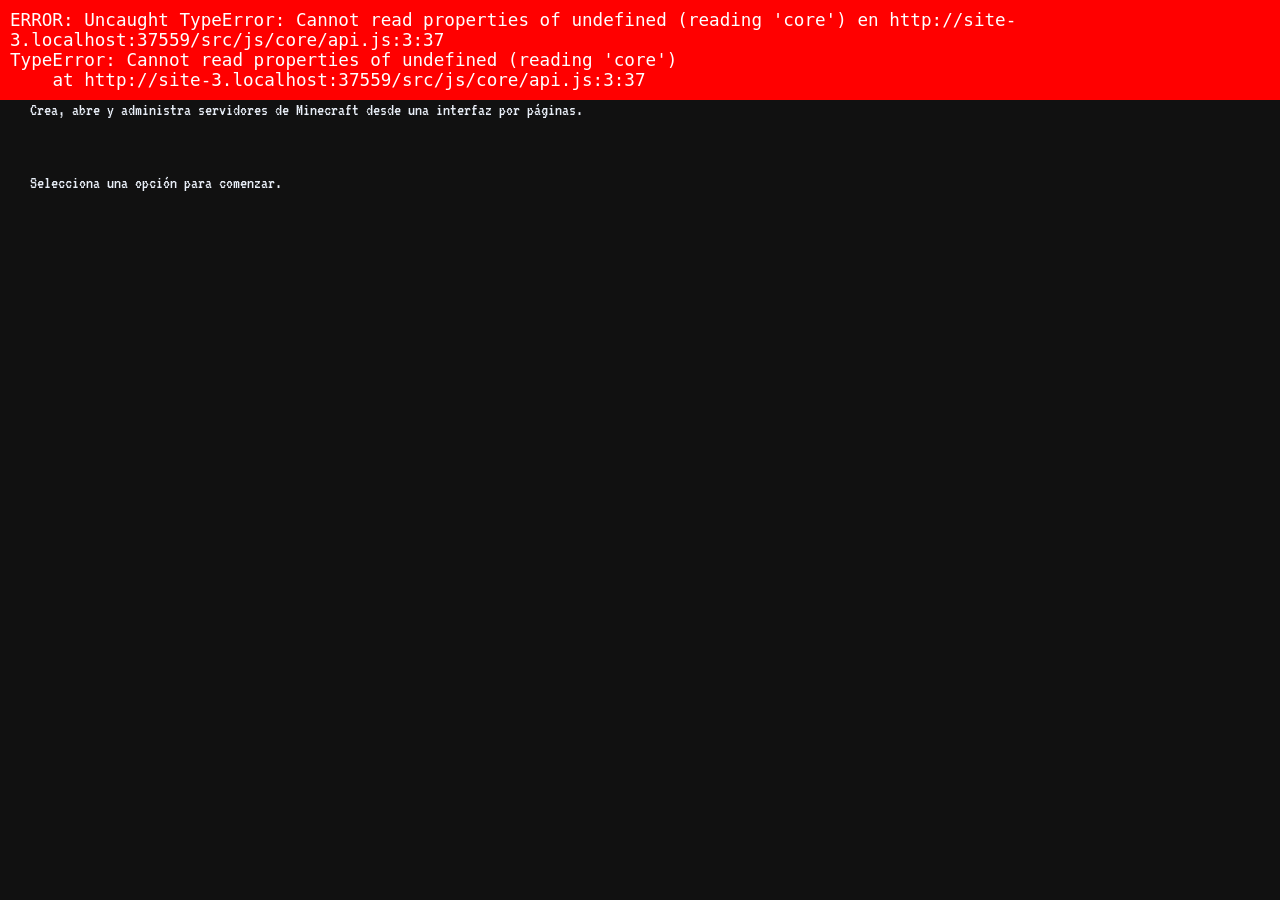
==== commit 77272f18: "Ordenado los modulos del proyecto en sus propios directorios" ====
--- a/src/index.html
+++ b/src/index.html
@@ -2,18 +2,19 @@
 <html lang="es">
 
 <head>
-    <meta charset="UTF-8" />
-    <meta name="viewport" content="width=device-width, initial-scale=1.0" />
+    <meta charset="UTF-8">
+    <meta name="viewport" content="width=device-width, initial-scale=1.0">
     <title>Minecraft Server GUI</title>
-    <link rel="stylesheet" href="css/fonts.css?v=3" />
-    <link rel="stylesheet" href="css/variables.css?v=3" />
-    <link rel="stylesheet" href="css/themes.css?v=3" />
-    <link rel="stylesheet" href="css/typography.css?v=3" />
-    <link rel="stylesheet" href="css/layout.css?v=3" />
-    <link rel="stylesheet" href="css/pages.css?v=3" />
-    <link rel="stylesheet" href="css/buttons.css?v=3" />
-    <link rel="stylesheet" href="css/forms.css?v=3" />
-    <link rel="stylesheet" href="css/components.css?v=3" />
+    <link rel="stylesheet" href="css/fonts.css">
+    <link rel="stylesheet" href="css/variables.css">
+    <link rel="stylesheet" href="css/themes.css">
+    <link rel="stylesheet" href="css/typography.css">
+    <link rel="stylesheet" href="css/layout.css">
+    <link rel="stylesheet" href="css/pages.css">
+    <link rel="stylesheet" href="css/buttons.css">
+    <link rel="stylesheet" href="css/forms.css">
+    <link rel="stylesheet" href="css/components.css">
+    <link rel="stylesheet" href="css/extensions_custom.css">
 
     <script>
     window.onerror = function(msg, url, line, col, error) {
@@ -27,7 +28,7 @@
         document.body.innerHTML += "<div style='position:fixed;top:50px;left:0;right:0;background:orange;color:white;z-index:9999;padding:10px;font-family:monospace;white-space:pre-wrap;'>" + errStr + "</div>";
     });
     </script>
-    <script type="module" src="/main.js" defer></script>
+    <script type="module" src="js/main.js" defer></script>
 </head>
 
 <body>
@@ -51,353 +52,7 @@
             Selecciona una opción para comenzar.
         </p>
 
-        <div id="app-container">
-
-
-        
-
-        
-
-        <section id="page-eula" class="page-section" hidden>
-            <div class="panel">
-                <div class="panel-heading">
-                    <div>
-                        <h2>EULA de Minecraft</h2>
-                        <p class="hint">
-                            Debes leer y aceptar el Acuerdo de Licencia de Usuario Final (EULA) de Minecraft para poder ejecutar el servidor.
-                        </p>
-                    </div>
-                </div>
-
-                <div id="eula-text-container" style="max-height: 380px; overflow-y: auto; padding: 20px; background: rgba(0, 0, 0, 0.2); border: 1px solid rgba(255, 255, 255, 0.08); border-radius: 8px; font-family: 'Courier New', Courier, monospace; white-space: pre-wrap; font-size: 0.95rem; margin-bottom: 24px; line-height: 1.6; color: rgba(255, 255, 255, 0.85); box-shadow: inset 0 2px 8px rgba(0,0,0,0.4);">Cargando el texto del EULA...</div>
-
-                <div style="display: flex; align-items: center; gap: 10px; margin-bottom: 24px;">
-                    <input type="checkbox" id="checkbox-accept-eula" style="cursor: pointer;" />
-                    <label for="checkbox-accept-eula" style="font-weight: normal; cursor: pointer; user-select: none;">Acepto los términos y condiciones del EULA de Minecraft.</label>
-                </div>
-
-                <div class="row action-row">
-                    <button id="btn-eula-accept-continue" type="button" class="mc-btn-primary" disabled>
-                        Aceptar EULA
-                    </button>
-                    <button id="btn-eula-cancel" type="button" class="mc-btn-secondary">
-                        Cancelar
-                    </button>
-                </div>
-            </div>
-        </section>
-
-        <section id="page-players" class="page-section" hidden>
-            <div class="panel">
-                <div class="panel-heading">
-                    <div>
-                        <h2>Gestión Avanzada de Jugadores</h2>
-                        <p class="hint">Administra operadores, listas blancas y bloqueos en archivos locales.</p>
-                    </div>
-                    <button id="btn-players-back" type="button" class="mc-btn-secondary btn-small">Volver</button>
-                </div>
-
-                    <div id="players-tabs-container" class="tabs">
-                        <button id="tab-view-online-players" type="button" class="tab-btn active">JUGADORES CONECTADOS</button>
-                        <button id="tab-view-access-management" type="button" class="tab-btn">GESTIÓN DE ACCESOS</button>
-                    </div>
-
-                    <!-- Pestaña Jugadores Conectados -->
-                    <div id="section-online-players">
-                        <div id="players-list" class="minecraft-table" style="display: flex; flex-direction: column; gap: 8px; max-height: 400px; overflow-y: auto;">
-                            <!-- Aquí se renderiza la lista de jugadores conectados desde ui.js -->
-                        </div>
-                    </div>
-
-                    <!-- Pestaña Gestión de Accesos -->
-                    <div id="section-access-management" hidden>
-                        <div style="display: grid; grid-template-columns: 1fr 1fr; gap: 24px;">
-
-                            <!-- Ops -->
-                            <div class="list-manager-section">
-                                <div style="display: flex; justify-content: space-between; align-items: center; margin-bottom: 12px;">
-                                    <h3>Operadores (Ops)</h3>
-                                    <div class="row" style="gap: 8px;">
-                                        <input type="text" id="input-add-op" placeholder="Nombre de jugador"
-                                            style="margin: 0; padding: 6px 12px;" />
-                                        <button id="btn-add-op" type="button" class="mc-btn-primary btn-small">Añadir</button>
-                                    </div>
-                                </div>
-                                <div id="list-ops" class="minecraft-table" style="display: flex; flex-direction: column; gap: 8px; max-height: 250px; overflow-y: auto;">
-                                </div>
-                            </div>
-
-                            <!-- Whitelist -->
-                            <div class="list-manager-section" id="section-whitelist-container">
-                                <div style="display: flex; justify-content: space-between; align-items: center; margin-bottom: 12px;">
-                                    <h3>Lista Blanca <span id="whitelist-status-badge"
-                                            style="font-size: 0.8rem; font-weight: normal; color: var(--error); margin-left: 8px;"></span>
-                                    </h3>
-                                    <div class="row" style="gap: 8px;">
-                                        <input type="text" id="input-add-whitelist" placeholder="Nombre de jugador"
-                                            style="margin: 0; padding: 6px 12px;" />
-                                        <button id="btn-add-whitelist" type="button" class="mc-btn-primary btn-small">Añadir</button>
-                                    </div>
-                                </div>
-                                <div id="list-whitelist" class="minecraft-table" style="display: flex; flex-direction: column; gap: 8px; max-height: 250px; overflow-y: auto;"></div>
-                            </div>
-
-                            <!-- Banned Players -->
-                            <div class="list-manager-section">
-                                <div style="display: flex; justify-content: space-between; align-items: center; margin-bottom: 12px;">
-                                    <h3>Jugadores Baneados</h3>
-                                    <div class="row" style="gap: 8px;">
-                                        <input type="text" id="input-add-banned-player" placeholder="Nombre de jugador"
-                                            style="margin: 0; padding: 6px 12px;" />
-                                        <button id="btn-add-banned-player" type="button" class="mc-btn-danger btn-small">Banear</button>
-                                    </div>
-                                </div>
-                                <div id="list-banned-players" class="minecraft-table" style="display: flex; flex-direction: column; gap: 8px; max-height: 250px; overflow-y: auto;"></div>
-                            </div>
-
-                            <!-- Banned IPs -->
-                            <div class="list-manager-section">
-                                <div style="display: flex; justify-content: space-between; align-items: center; margin-bottom: 12px;">
-                                    <h3>IPs Baneadas</h3>
-                                    <div class="row" style="gap: 8px;">
-                                        <input type="text" id="input-add-banned-ip" placeholder="Dirección IP"
-                                            style="margin: 0; padding: 6px 12px;" />
-                                        <button id="btn-add-banned-ip" type="button" class="mc-btn-danger btn-small">Banear</button>
-                                    </div>
-                                </div>
-                                <div id="list-banned-ips" class="minecraft-table" style="display: flex; flex-direction: column; gap: 8px; max-height: 250px; overflow-y: auto;"></div>
-                            </div>
-
-                        </div>
-                    </div>
-            </div>
-        </section>
-
-        <section id="page-worlds" class="page-section" hidden>
-            <div class="panel">
-                <div class="panel-heading">
-                    <div>
-                        <h2>Gestión de Mundos</h2>
-                        <p class="hint">Administra los mundos del servidor. Nota: el cambio de mundo activo requiere que reinicies el servidor.</p>
-                    </div>
-                    <div class="row responsive-row">
-                        <button id="btn-import-world" type="button" class="mc-btn-secondary btn-small">Importar (.zip)</button>
-                        <button id="btn-create-world" type="button" class="mc-btn-primary">Crear mundo</button>
-                        <button id="btn-worlds-back" type="button" class="mc-btn-secondary btn-small">Volver</button>
-                    </div>
-                </div>
-
-                <div id="list-worlds" style="display: flex; flex-direction: column; gap: 8px; margin-top: 16px;">
-                    <p class="hint" style="text-align: center; margin: 16px 0;">Cargando mundos...</p>
-                </div>
-            </div>
-        </section>
-
-        <section id="page-config" class="page-section" hidden>
-            <div class="panel">
-                <div class="panel-heading">
-                    <div>
-                        <h2>Configuración</h2>
-                        <p class="hint">
-                            Ajusta el nombre, el .jar, Java y la RAM del servidor.
-                        </p>
-                    </div>
-                    <div class="row responsive-row">
-                        <button id="btn-config-back" type="button" class="mc-btn-secondary btn-small">Volver</button>
-                    </div>
-                </div>
-
-                <div class="grid-form">
-                    <div class="field-group">
-                        <label for="control-server-name">Nombre del servidor</label>
-                        <input id="control-server-name" type="text" placeholder="Nombre del servidor"
-                            autocomplete="off" />
-                    </div>
-
-                    <div class="field-group">
-                        <label for="control-java-version">Versión de Java</label>
-                        <select id="control-java-version"></select>
-                    </div>
-
-                    <div class="field-group">
-                        <label for="control-memory-gb">RAM asignada (GB)</label>
-                        <input id="control-memory-gb" type="number" min="1" step="1" value="4" />
-                    </div>
-
-                    <div class="field-group full-width">
-                        <label>Versión</label>
-                        <!-- Inputs radio ocultos para preservar la compatibilidad con el JS actual -->
-                        <div style="display: none;">
-                            <input type="radio" name="control-software-source" id="control-source-local" value="local" checked>
-                            <input type="radio" name="control-software-source" id="control-source-download" value="download">
-                        </div>
-                        <!-- Grupo de botones visuales -->
-                        <div id="group-control-jar-source" class="mc-btn-group" data-value="local" style="margin-bottom: 12px;">
-                            <button type="button" class="mc-btn-group-item active" data-value="local">Archivo local</button>
-                            <button type="button" class="mc-btn-group-item" data-value="download">Descargar automáticamente</button>
-                        </div>
-
-                        <!-- Local File Selection -->
-                        <div id="control-local-container" class="row responsive-row">
-                            <input id="control-server-jar-path" type="text" placeholder="Selecciona un archivo .jar" readonly />
-                            <button id="btn-control-select-jar" type="button" class="mc-btn-primary">
-                                Seleccionar un .jar diferente
-                            </button>
-                        </div>
-
-                        <!-- Download Version Selection -->
-                        <div id="control-download-container" class="grid-form" style="display: none; background: rgba(0,0,0,0.2); padding: 16px; border: 1px solid rgba(255,255,255,0.05); margin-top: 8px;">
-                            <div class="field-group">
-                                <label for="control-engine-select">Motor de Servidor</label>
-                                <select id="control-engine-select" disabled>
-                                    <option value="vanilla">Vanilla (Oficial)</option>
-                                    <option value="paper">Paper (Recomendado)</option>
-                                    <option value="purpur">Purpur</option>
-                                    <option value="fabric">Fabric</option>
-                                    <option value="forge">Forge</option>
-                                    <option value="neoforge">NeoForge</option>
-                                </select>
-                            </div>
-                            <div class="field-group">
-                                <label for="control-version-select">Versión</label>
-                                <select id="control-version-select" disabled>
-                                    <option value="">Cargando versiones...</option>
-                                </select>
-                            </div>
-                            <p id="control-download-warning" class="hint" style="color: #ffc2c2; margin-top: 8px; grid-column: 1 / -1;">
-                                ⚠️ Cambiar la versión del software puede corromper los mundos. ¡Haz una copia de seguridad antes de continuar!
-                            </p>
-                        </div>
-                    </div>
-                </div>
-
-
-                <div class="row action-row top-space">
-                    <button id="btn-control-save-config" type="button" class="mc-btn-primary">
-                        Guardar
-                    </button>
-                </div>
-            </div>
-        </section>
-
-        <section id="page-properties" class="page-section" hidden>
-            <div class="panel">
-                <div class="panel-heading">
-                    <div>
-                        <h2>Propiedades del servidor</h2>
-                        <p class="hint">Gestiona la configuración del mundo, reglas y opciones avanzadas
-                            (server.properties).</p>
-                    </div>
-                    <div class="row responsive-row">
-                        <button id="btn-properties-save" type="button" class="mc-btn-primary">Guardar</button>
-                        <button id="btn-properties-back" type="button" class="mc-btn-secondary btn-small">Volver</button>
-                    </div>
-                </div>
-
-                <div class="create-tabs">
-                    <button type="button" id="btn-tab-prop-game" class="create-tab-btn active">PARTIDA</button>
-                    <button type="button" id="btn-tab-prop-server" class="create-tab-btn">SERVIDOR</button>
-                </div>
-
-                <div id="tab-prop-game-content">
-                    <div id="prop-container-game" class="properties-grid"></div>
-                </div>
-                <div id="tab-prop-server-content" hidden>
-                    <div id="prop-container-server" class="properties-grid"></div>
-                </div>
-            </div>
-        </section>
-
-        <section id="page-extensions" class="page-section" hidden>
-            <div class="panel">
-                <div class="panel-heading">
-                    <div>
-                        <h2>Gestión de Complementos</h2>
-                        <p class="hint">Instala, desinstala y administra los complementos de tu servidor.</p>
-                    </div>
-                    <button id="btn-extensions-back" type="button" class="mc-btn-secondary btn-small">Volver</button>
-                </div>
-
-                <p id="extensions-engine-hint" class="hint" style="margin-top: -12px; margin-bottom: 20px; font-weight: 500; font-size: 0.95rem; color: #fff;"></p>
-
-                <!-- Categorías superiores (Plugins, Mods, Datapacks) -->
-                <div id="extensions-categories" class="tabs">
-                    <button id="tab-category-plugins" type="button" class="tab-btn active">PLUGINS</button>
-                    <button id="tab-category-mods" type="button" class="tab-btn">MODS</button>
-                    <button id="tab-category-datapacks" type="button" class="tab-btn">DATAPACKS</button>
-                </div>
-
-                <!-- Sub-pestañas (Activados vs Desactivados vs Buscar/Descargar) -->
-                <div class="tabs">
-                    <button id="tab-view-installed" type="button" class="tab-btn active">ACTIVADOS</button>
-                    <button id="tab-view-disabled" type="button" class="tab-btn">DESACTIVADOS</button>
-                    <button id="tab-view-search" type="button" class="tab-btn">BUSCAR / DESCARGAR</button>
-                </div>
-
-                <div id="section-installed-extensions">
-                    <div id="list-installed-extensions" style="display: flex; flex-direction: column; gap: 8px;">
-                        <p class="hint" style="text-align: center; margin: 16px 0;">Cargando extensiones...</p>
-                    </div>
-                </div>
-
-                <div id="section-search-extensions" hidden>
-                    <div class="row responsive-row" style="margin-bottom: 20px; gap: 8px; align-items: stretch;">
-                        <select id="select-search-provider" style="display: none;">
-                            <option value="modrinth" selected>Modrinth</option>
-                            <option value="curseforge">CurseForge</option>
-                        </select>
-                        <button id="btn-search-provider-cycle" type="button" class="mc-cycle-btn btn-small" style="width: auto; min-width: 140px; margin: 0; height: 42px; box-sizing: border-box;">
-                            MODRINTH
-                        </button>
-                        <input id="input-search-extension" type="text" placeholder="Escribe el nombre de un plugin, mod o datapack" autocomplete="off" style="flex: 1; margin: 0; height: 42px; box-sizing: border-box;" />
-                        <button id="btn-search-extension" type="button" class="mc-btn-primary" style="height: 42px; margin: 0; box-sizing: border-box;">Buscar</button>
-                    </div>
-                    <div id="list-search-results" style="display: grid; grid-template-columns: 1fr; gap: 16px;">
-                        <p class="hint" style="text-align: center; margin: 16px 0;">Cargando sugerencias...</p>
-                    </div>
-                </div>
-            </div>
-        </section>
-
-        <section id="page-backups" class="page-section" hidden>
-            <div class="panel">
-                <div class="panel-heading">
-                    <div>
-                        <h2>Administración del Servidor</h2>
-                        <p class="hint">Gestiona copias de seguridad y automatización de tareas.</p>
-                    </div>
-                    <div class="row responsive-row">
-                        <button id="btn-backups-back" type="button" class="mc-btn-secondary btn-small">Volver</button>
-                    </div>
-                </div>
-
-                <!-- Pestañas Backups vs Tareas -->
-                <div class="tabs">
-                    <button id="tab-backups-list" type="button" class="tab-btn active">COPIAS DE SEGURIDAD</button>
-                    <button id="tab-tasks-list" type="button" class="tab-btn">TAREAS PROGRAMADAS</button>
-                </div>
-
-                <!-- Sección Copias de Seguridad -->
-                <div id="section-backups-list">
-                    <div class="row action-row" style="margin-bottom: 20px;">
-                        <button id="btn-create-backup" type="button" class="mc-btn-primary">Respaldar</button>
-                    </div>
-                    <div id="list-backups" style="display: flex; flex-direction: column; gap: 8px;">
-                        <p class="hint" style="text-align: center; margin: 16px 0;">Cargando copias de seguridad...</p>
-                    </div>
-                </div>
-
-                <!-- Sección Tareas Programadas -->
-                <div id="section-tasks-list" hidden>
-                    <div class="row action-row" style="margin-bottom: 20px;">
-                        <button id="btn-open-new-task-modal" type="button">Nueva Tarea Programada</button>
-                    </div>
-                    <div id="list-tasks" style="display: flex; flex-direction: column; gap: 8px;">
-                        <p class="hint" style="text-align: center; margin: 16px 0;">No hay tareas programadas.</p>
-                    </div>
-                </div>
-        </section>
-        </div>
+        <div id="app-container"></div>
     </main>
 
     <dialog id="confirm-dialog" class="panel"
@@ -428,13 +83,13 @@
     <dialog id="extension-preview-dialog" class="panel"
         style="margin: auto; max-width: 680px; width: 95%; max-height: 85vh; overflow-y: auto; padding: 24px; border-radius: 12px; border: 1px solid var(--border-color); background: var(--bg-panel); color: var(--text-primary);">
         <div style="display: flex; gap: 16px; align-items: flex-start; margin-bottom: 20px;">
-            <img id="ext-preview-icon" src="https://placehold.co/64x64?text=Mc" style="width: 72px; height: 72px; border-radius: 12px; background: rgba(0,0,0,0.2); object-fit: cover; flex-shrink: 0;" />
+            <img id="ext-preview-icon" src="https://placehold.co/64x64?text=Mc" alt="Extension icon" style="width: 72px; height: 72px; border-radius: 12px; background: rgba(0,0,0,0.2); object-fit: cover; flex-shrink: 0;" />
             <div style="display: flex; flex-direction: column; gap: 4px; min-width: 0; flex: 1;">
-                <h3 id="ext-preview-title" style="margin: 0; font-size: 1.35rem; font-weight: 600; color: #fff;"></h3>
+                <h3 id="ext-preview-dialog-title" style="margin: 0; font-size: 1.35rem; font-weight: 600; color: #fff;"></h3>
                 <div style="display: flex; gap: 8px; align-items: center; flex-wrap: wrap;">
                     <span id="ext-preview-type" style="font-size: 0.75rem; padding: 2px 6px; border-radius: 4px; font-weight: bold; text-transform: uppercase;"></span>
                     <span id="ext-preview-downloads" style="font-size: 0.8rem; color: var(--text-secondary); opacity: 0.8;"></span>
-                    <span id="ext-preview-author" style="font-size: 0.8rem; color: var(--text-secondary); opacity: 0.6;"></span>
+                    <span id="ext-preview-dialog-author" style="font-size: 0.8rem; color: var(--text-secondary); opacity: 0.6;"></span>
                 </div>
             </div>
         </div>
--- a/src/css/themes.css
+++ b/src/css/themes.css
@@ -3,155 +3,8 @@
    Diseñado para alta escalabilidad.
    ========================================================================== */
 
-/* --------------------------------------------------------------------------
-   1. TEMA OSCURO (Minecraft Clásico / Predeterminado)
-   -------------------------------------------------------------------------- */
-:root,
-[data-theme="dark"] {
-    --bg-dark: #111111;
-    --bg-slate: #1a1a1a;
-    --bg-panel: #262626;
-    
-    --mc-green: #4a8f29;
-    --mc-green-shadow: #2e5c1a;
-    --mc-green-hover: #56a730;
-    
-    --mc-red: #b02e26;
-    --mc-red-shadow: #731e19;
-    --mc-red-hover: #c9352c;
-    
-    --mc-gray: #4a4a4a;
-    --mc-gray-shadow: #2c2c2c;
-    --mc-gray-hover: #5c5c5c;
-    
-    --mc-yellow: #f8c52d;
-    --mc-yellow-shadow: #b38b1c;
-    
-    --mc-white: #ffffff;
-    --mc-border: #3b3b3b;
-    --text-primary: #e8eef7;
-    --text-secondary: #aeb9c8;
-}
-
-/* --------------------------------------------------------------------------
-   2. TEMA CLARO (Minecraft Cuarzo / Abedul)
-   -------------------------------------------------------------------------- */
-[data-theme="light"] {
-    --bg-dark: #d5d9e0;
-    --bg-slate: #e8ecf2;
-    --bg-panel: #f4f6fa;
-    
-    --mc-green: #3d7e22;
-    --mc-green-shadow: #265215;
-    --mc-green-hover: #4a942a;
-    
-    --mc-red: #9e231c;
-    --mc-red-shadow: #631510;
-    --mc-red-hover: #b82b23;
-    
-    --mc-gray: #b5bcc7;
-    --mc-gray-shadow: #8892a3;
-    --mc-gray-hover: #c9d0dc;
-    
-    --mc-yellow: #d69e00;
-    --mc-yellow-shadow: #946d00;
-    
-    --mc-white: #181c24; /* Texto principal oscuro en tema claro */
-    --mc-border: #a4adbd;
-    --text-primary: #181c24;
-    --text-secondary: #4a5468;
-}
-
-/* Ajuste de color de texto específico para botones inactivos en tema claro */
-[data-theme="light"] .mc-btn-group-item:not(.active),
-[data-theme="light"] .mc-btn-secondary {
-    color: #181c24 !important;
-    text-shadow: none !important;
-}
-
-/* --------------------------------------------------------------------------
-   3. TEMA NETHER (Inframundo Carmesí)
-   -------------------------------------------------------------------------- */
-[data-theme="nether"] {
-    --bg-dark: #1a0808;
-    --bg-slate: #2b0d0d;
-    --bg-panel: #3d1414;
-    
-    --mc-green: #298f6d;
-    --mc-green-shadow: #195b45;
-    --mc-green-hover: #35a882;
-    
-    --mc-red: #c92a2a;
-    --mc-red-shadow: #7a1515;
-    --mc-red-hover: #e03838;
-    
-    --mc-gray: #5e2828;
-    --mc-gray-shadow: #381515;
-    --mc-gray-hover: #753535;
-    
-    --mc-yellow: #ffa94d;
-    --mc-yellow-shadow: #b86e1e;
-    
-    --mc-white: #ffffff;
-    --mc-border: #5c2424;
-    --text-primary: #ffe3e3;
-    --text-secondary: #dcaaaa;
-}
-
-/* --------------------------------------------------------------------------
-   4. TEMA END (End Místico / Amatista)
-   -------------------------------------------------------------------------- */
-[data-theme="end"] {
-    --bg-dark: #0c0818;
-    --bg-slate: #18112c;
-    --bg-panel: #241a40;
-    
-    --mc-green: #9333ea;
-    --mc-green-shadow: #6b21a8;
-    --mc-green-hover: #a855f7;
-    
-    --mc-red: #c92a2a;
-    --mc-red-shadow: #7a1515;
-    --mc-red-hover: #e03838;
-    
-    --mc-gray: #4c3775;
-    --mc-gray-shadow: #2f204d;
-    --mc-gray-hover: #604694;
-    
-    --mc-yellow: #f59e0b;
-    --mc-yellow-shadow: #b45309;
-    
-    --mc-white: #ffffff;
-    --mc-border: #4d3680;
-    --text-primary: #f3e8ff;
-    --text-secondary: #c084fc;
-}
-
-/* --------------------------------------------------------------------------
-   5. TEMA ESMERALDA (Esmeralda Neón / Ciber)
-   -------------------------------------------------------------------------- */
-[data-theme="emerald"] {
-    --bg-dark: #04140d;
-    --bg-slate: #092419;
-    --bg-panel: #0e3626;
-    
-    --mc-green: #10b981;
-    --mc-green-shadow: #047857;
-    --mc-green-hover: #34d399;
-    
-    --mc-red: #ef4444;
-    --mc-red-shadow: #b91c1c;
-    --mc-red-hover: #f87171;
-    
-    --mc-gray: #1b4d38;
-    --mc-gray-shadow: #0f3324;
-    --mc-gray-hover: #26694d;
-    
-    --mc-yellow: #f59e0b;
-    --mc-yellow-shadow: #b45309;
-    
-    --mc-white: #ffffff;
-    --mc-border: #1a5c42;
-    --text-primary: #ecfdf5;
-    --text-secondary: #6ee7b7;
-}
+@import url('./themes/dark.css');
+@import url('./themes/light.css');
+@import url('./themes/nether.css');
+@import url('./themes/end.css');
+@import url('./themes/emerald.css');
--- a/src/css/forms.css
+++ b/src/css/forms.css
@@ -54,7 +54,7 @@
 /* --- HARDCORE SWITCH OVERRIDES --- */
 /* Dibujar el corazón encima del botón deslizable (thumb) */
 input[type="checkbox"].hardcore-switch::after {
-    background-image: url('../assets/heart_hardcore_grey.svg');
+    background-image: url('../assets/images/heart_hardcore_grey.svg');
     background-size: 14px;
     background-repeat: no-repeat;
     background-position: center;
--- a/src/css/components.css
+++ b/src/css/components.css
@@ -203,12 +203,12 @@
 
 /* Base: Corazón Rojo */
 .world-preview-thumbnail.hardcore-mode::before {
-    background-image: url('../assets/heart_hardcore.svg');
+    background-image: url('../assets/images/heart_hardcore.svg');
 }
 
 /* Cima: Corazón Blanco (Animado que genera el destello de brillo) */
 .world-preview-thumbnail.hardcore-mode::after {
-    background-image: url('../assets/heart_hardcore_white.svg');
+    background-image: url('../assets/images/heart_hardcore_white.svg');
     animation: pulsate-hardcore-heart-smooth 1s ease-in-out infinite alternate;
 }
 
--- a/src/css/extensions_custom.css
+++ b/src/css/extensions_custom.css
@@ -0,0 +1,640 @@
+/* ==========================================================================
+   COMPLEMENTOS / EXTENSIONS (DESIGN MATCH)
+   ========================================================================== */
+
+/* Main Panel Layout */
+.extensions-panel-container {
+    display: flex;
+    flex-direction: column;
+    height: auto;
+    gap: 12px;
+    box-sizing: border-box;
+}
+
+/* Temas de Baúl (Madera vs End) — aplicados via clases temáticas */
+
+/* Baúl de Madera (Instalados / Archivos Locales) */
+#section-installed-extensions .ext-sidebar {
+    background: rgba(35, 20, 10, 0.65);
+    border: 2px solid #5c3a21;
+}
+
+#section-installed-extensions .ext-main-content {
+    background: rgba(20, 12, 6, 0.55);
+    border: 2px solid #5c3a21;
+    box-shadow: inset 0 2px 8px rgba(0,0,0,0.6);
+}
+
+#section-installed-extensions .ext-installed-detail-box {
+    background: #23160c;
+    border: 2px solid #5c3a21;
+}
+
+#section-installed-extensions .ext-sidebar-btn.active {
+    background: #5c3a21 !important;
+    border-color: #2e1a0b !important;
+    border-bottom: 3px solid #361f0d !important;
+    color: #ffdda6 !important;
+    transform: translateY(2px);
+    box-shadow: inset 0 3px 0 rgba(0, 0, 0, 0.4);
+}
+
+/* Baúl del End (Descargar / Red Global) */
+#section-search-extensions .ext-sidebar {
+    background: rgba(8, 26, 22, 0.65);
+    border: 2px solid #055f46;
+}
+
+#section-search-extensions .ext-main-content {
+    background: rgba(4, 15, 12, 0.55);
+    border: 2px solid #055f46;
+    box-shadow: inset 0 2px 8px rgba(0,0,0,0.6);
+}
+
+#section-search-extensions .ext-bottom-box {
+    background: #0b221c;
+    border: 2px solid #055f46;
+}
+
+#section-search-extensions .ext-sidebar-btn.active {
+    background: #055f46 !important;
+    border-color: #033628 !important;
+    border-bottom: 3px solid #02241b !important;
+    color: #6ee7b7 !important;
+    transform: translateY(2px);
+    box-shadow: inset 0 3px 0 rgba(0, 0, 0, 0.4);
+}
+
+/* Page Indicator Badge — solo texto dorado, sin recuadro */
+.ext-page-badge {
+    font-family: var(--font-title);
+    font-size: 0.85rem;
+    font-weight: bold;
+    color: #daa520;
+    background: none;
+    border: none;
+    padding: 0;
+    white-space: nowrap;
+    user-select: none;
+    display: inline-flex;
+    align-items: center;
+    margin-left: auto;
+}
+
+/* Workspace layout */
+.ext-workspace {
+    flex: 1;
+    display: flex;
+    flex-direction: column;
+    height: auto;
+}
+
+.ext-tab-view {
+    flex: 1;
+    display: flex;
+    flex-direction: column;
+}
+
+/* Two-column Layout: Sidebar (left) + Main Content (right) */
+.ext-two-col-layout {
+    display: flex;
+    gap: 16px;
+    flex: 1;
+    height: auto;
+    align-items: stretch;
+}
+
+/* Left Sidebar */
+.ext-sidebar {
+    width: 135px;
+    flex-shrink: 0;
+    display: flex;
+    flex-direction: column;
+    gap: 10px;
+    background: rgba(0, 0, 0, 0.45);
+    border: 2px solid #111111;
+    padding: 10px 8px;
+    box-sizing: border-box;
+}
+
+.ext-sidebar-btn {
+    width: 100%;
+    padding: 8px 6px;
+    background: var(--mc-gray);
+    border: 2px solid #111;
+    border-bottom: 3px solid var(--mc-gray-shadow);
+    color: var(--mc-white);
+    font-family: var(--font-title);
+    font-size: 0.88rem;
+    text-transform: uppercase;
+    cursor: pointer;
+    text-align: center;
+    transition: none;
+    box-sizing: border-box;
+    word-break: break-word;
+    position: relative;
+    box-shadow: inset 0 2px 0 rgba(255, 255, 255, 0.15), inset 2px 0 0 rgba(255, 255, 255, 0.1);
+}
+
+.ext-sidebar-btn:hover {
+    background: var(--mc-gray-hover);
+    color: var(--mc-white);
+}
+
+.ext-sidebar-btn.active {
+    background: var(--mc-green) !important;
+    color: var(--mc-white) !important;
+    border-color: #111 !important;
+    border-bottom: 3px solid var(--mc-green-shadow) !important;
+    transform: translateY(2px);
+    box-shadow: inset 0 3px 0 rgba(0, 0, 0, 0.4);
+    font-weight: bold;
+}
+
+/* Main Content Area */
+.ext-main-content {
+    flex: 1;
+    min-width: 0;
+    display: flex;
+    flex-direction: column;
+    gap: 12px;
+    background: rgba(0, 0, 0, 0.35);
+    border: 2px solid #111111;
+    padding: 12px;
+    box-sizing: border-box;
+    overflow-x: hidden;
+}
+
+/* Search Bar Row */
+.ext-search-bar-row {
+    display: flex;
+    gap: 8px;
+    align-items: center;
+    width: 100%;
+    box-sizing: border-box;
+}
+
+.ext-search-bar-row input {
+    flex: 1;
+    min-width: 0;
+    margin: 0;
+    height: 40px;
+}
+
+.ext-search-bar-row button {
+    height: 40px;
+    margin: 0;
+    padding: 0 16px;
+    flex-shrink: 0;
+}
+
+/* Grid + Navigation Arrows Container (Descargar) */
+.ext-grid-nav-wrapper {
+    display: flex;
+    align-items: center;
+    gap: 8px;
+    flex: 1;
+    width: 100%;
+    box-sizing: border-box;
+}
+
+.ext-nav-arrow-btn {
+    width: 34px;
+    height: 120px;
+    background: var(--mc-green);
+    border: 2px solid #111111;
+    border-bottom: 4px solid var(--mc-green-shadow);
+    color: #ffffff;
+    font-family: var(--font-title);
+    font-size: 1.6rem;
+    font-weight: bold;
+    cursor: pointer;
+    display: flex;
+    align-items: center;
+    justify-content: center;
+    flex-shrink: 0;
+    transition: filter 0.15s, transform 0.1s;
+}
+
+.ext-nav-arrow-btn:hover:not(:disabled) {
+    filter: brightness(1.15);
+}
+
+.ext-nav-arrow-btn:active:not(:disabled) {
+    transform: translateY(2px);
+}
+
+.ext-nav-arrow-btn:disabled {
+    background: #3a3a3a;
+    border-bottom-color: #222222;
+    color: #666666;
+    cursor: not-allowed;
+    opacity: 0.5;
+}
+
+/* Grid de Descargas (Búsqueda - 6 columnas, 440px de espacio vertical sin scrollbar) */
+.ext-mod-grid-6 {
+    display: grid;
+    grid-template-columns: repeat(6, 1fr);
+    align-content: start;
+    gap: 10px;
+    height: 440px !important;
+    min-height: 440px !important;
+    max-height: 440px !important;
+    overflow: hidden; /* Evita scrollbar */
+    padding-right: 4px;
+    box-sizing: border-box;
+    width: 100%;
+}
+
+/* Grid de Instalados (Por defecto 6 columnas que ocupan todo el espacio horizontal disponible) */
+.ext-installed-grid {
+    display: grid;
+    grid-template-columns: repeat(6, 1fr);
+    align-content: start;
+    gap: 10px;
+    height: 440px !important;
+    min-height: 440px !important;
+    max-height: 440px !important;
+    overflow-y: scroll;
+    scrollbar-gutter: stable;
+    padding-right: 4px;
+    box-sizing: border-box;
+    width: 100%;
+}
+
+.ext-mod-grid-6 > p.hint, .ext-installed-grid > p.hint {
+    grid-column: 1 / -1;
+    grid-row: 1 / -1;
+    display: flex;
+    align-items: center;
+    justify-content: center;
+    height: 440px !important;
+    min-height: 440px !important;
+    max-height: 440px !important;
+    margin: 0;
+    font-size: 1rem;
+    color: #888888;
+    text-align: center;
+    box-sizing: border-box;
+}
+
+/* Extension Card Style (Coincide idéntico al explorador de Modpacks: proporción 1:1 cuadrada) */
+.ext-mod-card {
+    background: rgba(0, 0, 0, 0.45);
+    border: 2px solid #111111;
+    border-radius: 4px;
+    padding: 8px 6px;
+    display: flex;
+    flex-direction: column;
+    align-items: center;
+    justify-content: center;
+    gap: 6px;
+    cursor: pointer;
+    color: #ffffff;
+    user-select: none;
+    aspect-ratio: 1 / 1; /* Proporción 1:1 exacta */
+    max-height: 195px; /* Limita altura máxima para garantizar 2 filas sin desbordamiento */
+    box-sizing: border-box;
+    transition: background 0.12s, border-color 0.12s;
+}
+
+.ext-mod-card:hover {
+    background: rgba(0, 0, 0, 0.65);
+    border-color: rgba(255, 255, 255, 0.2);
+}
+
+.ext-mod-card.selected {
+    border: 2px solid var(--mc-green) !important;
+    background: rgba(0, 0, 0, 0.75) !important;
+}
+
+.ext-mod-card img {
+    width: 48%; /* Adaptable al tamaño de la tarjeta */
+    height: auto;
+    aspect-ratio: 1 / 1;
+    object-fit: cover;
+    border-radius: 4px;
+    box-shadow: 0 3px 0 #111111;
+    image-rendering: pixelated;
+    flex-shrink: 0;
+}
+
+.ext-mod-card-title {
+    font-family: var(--font-title);
+    font-size: 0.82rem;
+    font-weight: bold;
+    text-align: center;
+    white-space: nowrap;
+    overflow: hidden;
+    text-overflow: ellipsis;
+    width: 100%;
+    color: #ffffff;
+}
+
+/* Boton grande "Seleccionar" */
+.ext-btn-select-big {
+    width: 90%;
+    padding: 14px 8px;
+    font-size: 1.05rem;
+    font-weight: bold;
+    font-family: var(--font-title, 'Minecraftia', monospace);
+    letter-spacing: 0.5px;
+    background: linear-gradient(180deg, #2d9e3f 0%, #1a7a2a 100%);
+    border: 2px solid #1a5c22;
+    border-bottom-color: #0f3a16;
+    color: #ffffff;
+    cursor: pointer;
+    transition: filter 0.15s, transform 0.1s;
+    text-shadow: 0 1px 0 rgba(0,0,0,0.4);
+    box-shadow: 0 4px 0 #0f3a16, inset 0 1px 0 rgba(255,255,255,0.15);
+    image-rendering: pixelated;
+}
+.ext-btn-select-big:hover:not(:disabled) {
+    filter: brightness(1.15);
+}
+.ext-btn-select-big:active:not(:disabled) {
+    transform: translateY(2px);
+    box-shadow: 0 2px 0 #0f3a16, inset 0 1px 0 rgba(255,255,255,0.15);
+}
+.ext-btn-select-big:disabled {
+    filter: grayscale(0.7) brightness(0.55);
+    cursor: not-allowed;
+}
+
+/* Bottom Split Section */
+.ext-bottom-split {
+    display: flex;
+    gap: 10px;
+    height: 200px !important;
+    min-height: 200px !important;
+    max-height: 200px !important;
+    margin-top: auto;
+    flex-shrink: 0;
+    width: 100%;
+    box-sizing: border-box;
+}
+
+.ext-bottom-box {
+    background: #252525;
+    border: 2px solid #111111;
+    padding: 10px 12px;
+    box-sizing: border-box;
+}
+
+.ext-filters-box {
+    width: calc(60% - 5px);
+    flex: 0 0 calc(60% - 5px);
+    height: 100%;
+    background: transparent !important;
+    border: none !important;
+    padding: 0 4px;
+    display: flex;
+    flex-direction: column;
+    gap: 8px;
+    justify-content: center;
+    box-sizing: border-box;
+}
+
+.ext-preview-box {
+    width: calc(40% - 5px);
+    flex: 0 0 calc(40% - 5px);
+    height: 100%;
+    display: flex;
+    flex-direction: column;
+    justify-content: flex-start;
+    box-sizing: border-box;
+    overflow: hidden;
+}
+
+.ext-box-label {
+    font-size: 0.78rem;
+    color: #bbbbbb;
+    text-transform: uppercase;
+    letter-spacing: 1px;
+    margin-bottom: 2px;
+    display: block;
+}
+
+.ext-select {
+    width: 100%;
+    background: #1a1a1a;
+    border: 1px solid #444444;
+    color: #ffffff;
+    padding: 6px 8px;
+    font-size: 0.85rem;
+    box-sizing: border-box;
+}
+
+/* Preview Box Details (Fijado a 200px de altura sin estiramientos) */
+.ext-preview-header {
+    display: flex;
+    justify-content: space-between;
+    align-items: flex-start;
+    gap: 8px;
+    width: 100%;
+}
+
+.ext-preview-title {
+    margin: 0 0 2px;
+    font-family: var(--font-title);
+    font-size: 1.15rem;
+    color: #ffaa00; /* Yellow / Orange as in mockup */
+    word-break: break-word;
+    overflow-wrap: break-word;
+    white-space: normal;
+}
+
+.ext-preview-author {
+    font-size: 0.78rem;
+    color: #aaaaaa;
+    word-break: break-word;
+}
+
+.ext-preview-desc {
+    margin: 4px 0;
+    font-size: 0.82rem;
+    color: #cccccc;
+    line-height: 1.35;
+    word-break: break-word;
+    overflow-wrap: break-word;
+    white-space: normal;
+    max-height: 125px;
+    overflow-y: auto;
+    padding-right: 4px;
+}
+
+.ext-preview-arrow {
+    width: 32px;
+    height: 56px;
+    background: var(--mc-green);
+    border: 2px solid #111111;
+    border-bottom: 3px solid var(--mc-green-shadow);
+    color: #ffffff;
+    font-weight: bold;
+    font-size: 1.1rem;
+    cursor: pointer;
+    display: inline-flex;
+    align-items: center;
+    justify-content: center;
+    transition: filter 0.15s;
+    flex-shrink: 0;
+}
+
+.ext-preview-arrow:hover:not(:disabled) {
+    filter: brightness(1.15);
+}
+
+.ext-preview-arrow:disabled {
+    opacity: 0.4;
+    cursor: not-allowed;
+}
+
+/* Gallery wrapper con marco dorado */
+.ext-gallery-frame {
+    display: flex;
+    gap: 6px;
+    align-items: stretch;
+    width: 100%;
+    flex: 1;
+    min-height: 0;
+}
+
+.ext-gallery-image-box {
+    flex: 1;
+    min-width: 0;
+    border: 3px solid #daa520;
+    background: rgba(0,0,0,0.5);
+    border-radius: 2px;
+    overflow: hidden;
+    position: relative;
+}
+
+.ext-gallery-image-box img {
+    width: 100%;
+    height: 100%;
+    object-fit: contain;
+    display: block;
+}
+
+.ext-gallery-arrows {
+    display: flex;
+    flex-direction: column;
+    gap: 6px;
+    justify-content: center;
+    flex-shrink: 0;
+}
+
+.ext-gallery-bar {
+    width: 100%;
+    height: 4px;
+    border-radius: 2px;
+    background: linear-gradient(90deg, #055f46 0%, #6ee7b7 50%, #055f46 100%);
+    flex-shrink: 0;
+}
+
+.ext-gallery-title {
+    position: absolute;
+    bottom: 0;
+    left: 0;
+    right: 0;
+    background: rgba(0,0,0,0.75);
+    color: #fff;
+    font-size: 0.72rem;
+    padding: 2px 8px;
+    white-space: nowrap;
+    overflow: hidden;
+    text-overflow: ellipsis;
+}
+
+/* Installed Mod Detail Bottom Box (Alineado al fondo y flexible) */
+.ext-installed-detail-box {
+    display: flex;
+    align-items: center;
+    justify-content: space-between;
+    gap: 10px;
+    flex-wrap: wrap;
+    min-height: 90px;
+    padding: 10px 14px;
+    margin-top: auto;
+    flex-shrink: 0;
+    width: 100%;
+    box-sizing: border-box;
+}
+
+.ext-installed-info {
+    flex: 1;
+    min-width: 150px;
+    word-break: break-word;
+}
+
+.ext-installed-controls {
+    display: flex;
+    align-items: center;
+    gap: 10px;
+    flex-shrink: 0;
+    margin-left: auto;
+    flex-wrap: wrap;
+}
+
+.ext-switch-group {
+    display: flex;
+    align-items: center;
+    gap: 10px;
+}
+
+.ext-btn-delete {
+    background: #dc2626 !important;
+    border: 2px solid #7f1d1d !important;
+    border-bottom: 4px solid #991b1b !important;
+    color: #ffffff !important;
+    font-family: var(--font-title);
+    font-size: 0.95rem;
+    padding: 8px 18px;
+    cursor: pointer;
+    transition: filter 0.15s;
+}
+
+.ext-btn-delete:hover:not(:disabled) {
+    filter: brightness(1.15);
+}
+
+.ext-btn-delete:disabled {
+    opacity: 0.4;
+    cursor: not-allowed;
+}
+
+/* ==========================================================================
+   RESPONSIVIDAD EXCLUSIVA DE LAS COLUMNAS DE TARJETAS DE COMPLEMENTOS
+   ========================================================================== */
+
+/* Conforme el panel se reduce, las tarjetas se adaptan progresivamente en ambos modos */
+@media (max-width: 1000px) {
+    .ext-mod-grid-6, .ext-installed-grid {
+        grid-template-columns: repeat(5, 1fr) !important;
+    }
+}
+
+@media (max-width: 850px) {
+    .ext-mod-grid-6, .ext-installed-grid {
+        grid-template-columns: repeat(4, 1fr) !important;
+    }
+}
+
+@media (max-width: 700px) {
+    .ext-mod-grid-6, .ext-installed-grid {
+        grid-template-columns: repeat(3, 1fr) !important;
+    }
+}
+
+@media (max-width: 550px) {
+    .ext-mod-grid-6, .ext-installed-grid {
+        grid-template-columns: repeat(2, 1fr) !important;
+    }
+}
+
+@media (max-width: 400px) {
+    .ext-mod-grid-6, .ext-installed-grid {
+        grid-template-columns: 1fr !important;
+    }
+}
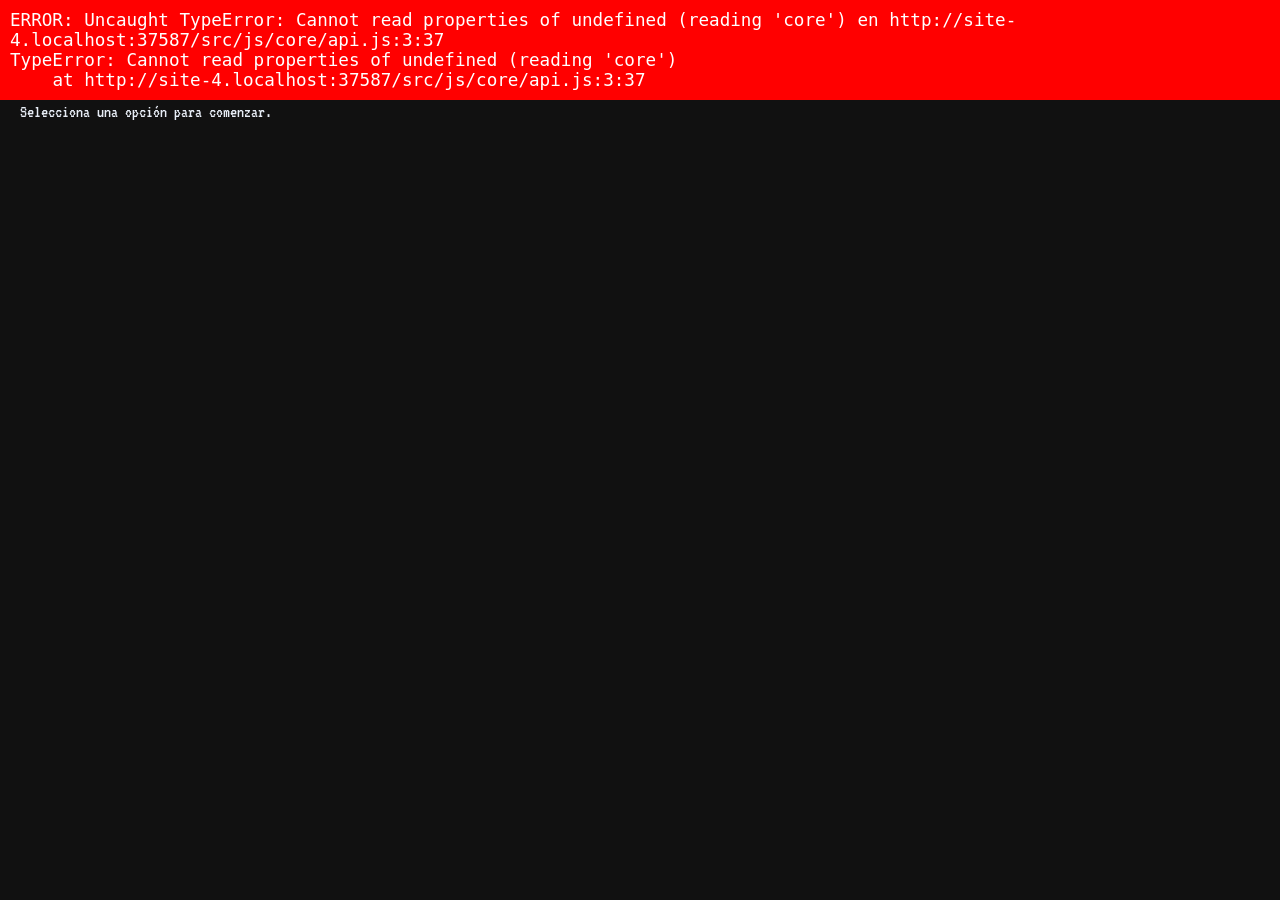
==== commit c596fa48: "Arreglado: tracking de recursos, creacion de servidores Forge y NeoForge, Ajustes en la interfaz del" ====
--- a/src/index.html
+++ b/src/index.html
@@ -169,5 +169,17 @@
             <button id="btn-new-task-save" type="button">Guardar Tarea</button>
         </div>
     </dialog>
+
+    <!-- Global Loading Overlay -->
+    <dialog id="loading-overlay" class="panel" style="margin: auto; background: transparent; border: none; box-shadow: none; outline: none; padding: 24px;">
+        <div style="display: flex; flex-direction: column; align-items: center; justify-content: center; gap: 16px; background: var(--bg-panel); padding: 32px; border-radius: 12px; border: 1px solid var(--border-color); box-shadow: 0 10px 30px rgba(0,0,0,0.5);">
+            <div class="spinner" style="width: 48px; height: 48px; border: 4px solid rgba(255, 255, 255, 0.1); border-left-color: var(--primary); border-radius: 50%; animation: spin 1s linear infinite;"></div>
+            <style>
+                @keyframes spin { 0% { transform: rotate(0deg); } 100% { transform: rotate(360deg); } }
+            </style>
+            <h3 id="loading-overlay-title" style="margin: 0; color: #fff; font-size: 1.1rem; text-align: center;">Cargando...</h3>
+            <p id="loading-overlay-desc" style="margin: 0; color: var(--text-secondary); font-size: 0.9rem; text-align: center; max-width: 250px;">Por favor, espera un momento.</p>
+        </div>
+    </dialog>
 </body>
 </html>
--- a/src/css/layout.css
+++ b/src/css/layout.css
@@ -4,7 +4,7 @@
     flex: 1;
     display: flex;
     flex-direction: column;
-    padding: 20px 30px;
+    padding: 12px 20px;
     height: 100%;
     overflow: hidden;
 }
@@ -20,8 +20,27 @@
     display: flex;
     justify-content: space-between;
     align-items: center;
-    margin-bottom: 20px;
+    margin-bottom: 10px;
+    padding-bottom: 6px;
+    border-bottom: 1px solid rgba(255, 255, 255, 0.08);
     flex-shrink: 0;
+}
+
+.hero h1 {
+    font-size: 1.4rem;
+    margin: 0;
+    line-height: 1.2;
+}
+
+.hero .eyebrow {
+    font-size: 0.75rem;
+    margin-bottom: 2px;
+}
+
+.hero .subtitle {
+    font-size: 0.85rem;
+    margin: 2px 0 0 0;
+    color: var(--text-secondary);
 }
 
 /* Paneles (Cards) planos tipo minecraft.net */
--- a/src/css/pages.css
+++ b/src/css/pages.css
@@ -150,6 +150,14 @@
     display: flex;
     flex-direction: column;
     min-height: 0;
+    height: 100%;
+}
+.console-wrapper .panel {
+    flex: 1;
+    display: flex;
+    flex-direction: column;
+    min-height: 0;
+    overflow: hidden;
 }
 /* Acciones Derecha (30%) */
 .actions-wrapper {
--- a/src/css/components.css
+++ b/src/css/components.css
@@ -60,6 +60,7 @@
 /* Terminal / Log Output */
 .log-output {
     flex: 1;
+    min-height: 0;
     background: #000;
     border: 2px solid var(--mc-border);
     font-family: var(--font-pixel);
@@ -71,7 +72,7 @@
     border-radius: 0;
 }
 .log-output.top-space {
-    margin-top: 24px;
+    margin-top: 16px;
 }
 .log-line { margin: 2px 0; }
 .log-stdout { color: #ddd; }
@@ -351,9 +352,21 @@
     
     .console-wrapper {
         flex: none;
-        height: 400px;
-        min-height: 300px;
+        height: 480px;
+        max-height: 520px;
+        min-height: 0;
         width: 100%;
+        display: flex;
+        flex-direction: column;
+        overflow: hidden;
+    }
+    
+    .console-wrapper .panel {
+        flex: 1;
+        display: flex;
+        flex-direction: column;
+        min-height: 0;
+        overflow: hidden;
     }
     
     .actions-wrapper {
--- a/src/css/extensions_custom.css
+++ b/src/css/extensions_custom.css
@@ -11,56 +11,62 @@
     box-sizing: border-box;
 }
 
-/* Temas de Baúl (Madera vs End) — aplicados via clases temáticas */
-
-/* Baúl de Madera (Instalados / Archivos Locales) */
+/* Temas Integrados con la Personalización de la Interfaz */
+
+/* Pestaña de Instalados */
 #section-installed-extensions .ext-sidebar {
-    background: rgba(35, 20, 10, 0.65);
-    border: 2px solid #5c3a21;
+    background: var(--bg-hover, rgba(0, 0, 0, 0.45));
+    border: 2px solid var(--border-color, #333333);
+    border-radius: var(--border-radius, 0);
 }
 
 #section-installed-extensions .ext-main-content {
-    background: rgba(20, 12, 6, 0.55);
-    border: 2px solid #5c3a21;
-    box-shadow: inset 0 2px 8px rgba(0,0,0,0.6);
+    background: var(--bg-card, rgba(0, 0, 0, 0.35));
+    border: 2px solid var(--border-color, #333333);
+    border-radius: var(--border-radius, 0);
+    box-shadow: inset 0 2px 8px rgba(0,0,0,0.5);
 }
 
 #section-installed-extensions .ext-installed-detail-box {
-    background: #23160c;
-    border: 2px solid #5c3a21;
+    background: var(--bg-panel, #252525);
+    border: 2px solid var(--border-color, #333333);
+    border-radius: var(--border-radius, 0);
 }
 
 #section-installed-extensions .ext-sidebar-btn.active {
-    background: #5c3a21 !important;
-    border-color: #2e1a0b !important;
-    border-bottom: 3px solid #361f0d !important;
-    color: #ffdda6 !important;
+    background: var(--mc-green, #22c55e) !important;
+    border-color: var(--border-color, #111) !important;
+    border-bottom: 3px solid var(--mc-green-shadow, #15803d) !important;
+    color: #ffffff !important;
     transform: translateY(2px);
     box-shadow: inset 0 3px 0 rgba(0, 0, 0, 0.4);
 }
 
-/* Baúl del End (Descargar / Red Global) */
+/* Pestaña de Descargas */
 #section-search-extensions .ext-sidebar {
-    background: rgba(8, 26, 22, 0.65);
-    border: 2px solid #055f46;
+    background: var(--bg-hover, rgba(0, 0, 0, 0.45));
+    border: 2px solid var(--border-color, #333333);
+    border-radius: var(--border-radius, 0);
 }
 
 #section-search-extensions .ext-main-content {
-    background: rgba(4, 15, 12, 0.55);
-    border: 2px solid #055f46;
-    box-shadow: inset 0 2px 8px rgba(0,0,0,0.6);
+    background: var(--bg-card, rgba(0, 0, 0, 0.35));
+    border: 2px solid var(--border-color, #333333);
+    border-radius: var(--border-radius, 0);
+    box-shadow: inset 0 2px 8px rgba(0,0,0,0.5);
 }
 
 #section-search-extensions .ext-bottom-box {
-    background: #0b221c;
-    border: 2px solid #055f46;
+    background: var(--bg-panel, #252525);
+    border: 2px solid var(--border-color, #333333);
+    border-radius: var(--border-radius, 0);
 }
 
 #section-search-extensions .ext-sidebar-btn.active {
-    background: #055f46 !important;
-    border-color: #033628 !important;
-    border-bottom: 3px solid #02241b !important;
-    color: #6ee7b7 !important;
+    background: var(--mc-green, #22c55e) !important;
+    border-color: var(--border-color, #111) !important;
+    border-bottom: 3px solid var(--mc-green-shadow, #15803d) !important;
+    color: #ffffff !important;
     transform: translateY(2px);
     box-shadow: inset 0 3px 0 rgba(0, 0, 0, 0.4);
 }
@@ -232,11 +238,11 @@
     opacity: 0.5;
 }
 
-/* Grid de Descargas (Búsqueda - 6 columnas, 440px de espacio vertical sin scrollbar) */
+/* Grid de Descargas (Búsqueda - 6 columnas, 2 filas fijas, 440px de espacio vertical sin scrollbar) */
 .ext-mod-grid-6 {
     display: grid;
     grid-template-columns: repeat(6, 1fr);
-    align-content: start;
+    grid-template-rows: repeat(2, 1fr);
     gap: 10px;
     height: 440px !important;
     min-height: 440px !important;
@@ -251,12 +257,13 @@
 .ext-installed-grid {
     display: grid;
     grid-template-columns: repeat(6, 1fr);
+    grid-auto-rows: calc((440px - 10px) / 2);
     align-content: start;
     gap: 10px;
     height: 440px !important;
     min-height: 440px !important;
     max-height: 440px !important;
-    overflow-y: scroll;
+    overflow-y: auto;
     scrollbar-gutter: stable;
     padding-right: 4px;
     box-sizing: border-box;
@@ -279,7 +286,7 @@
     box-sizing: border-box;
 }
 
-/* Extension Card Style (Coincide idéntico al explorador de Modpacks: proporción 1:1 cuadrada) */
+/* Extension Card Style (Uniforme en tamaño y alineación) */
 .ext-mod-card {
     background: rgba(0, 0, 0, 0.45);
     border: 2px solid #111111;
@@ -289,14 +296,15 @@
     flex-direction: column;
     align-items: center;
     justify-content: center;
-    gap: 6px;
+    gap: 8px;
     cursor: pointer;
     color: #ffffff;
     user-select: none;
-    aspect-ratio: 1 / 1; /* Proporción 1:1 exacta */
-    max-height: 195px; /* Limita altura máxima para garantizar 2 filas sin desbordamiento */
+    height: 100%;
+    width: 100%;
     box-sizing: border-box;
     transition: background 0.12s, border-color 0.12s;
+    overflow: hidden;
 }
 
 .ext-mod-card:hover {
@@ -310,9 +318,10 @@
 }
 
 .ext-mod-card img {
-    width: 48%; /* Adaptable al tamaño de la tarjeta */
-    height: auto;
-    aspect-ratio: 1 / 1;
+    width: 56px;
+    height: 56px;
+    max-width: 50%;
+    max-height: 50%;
     object-fit: cover;
     border-radius: 4px;
     box-shadow: 0 3px 0 #111111;
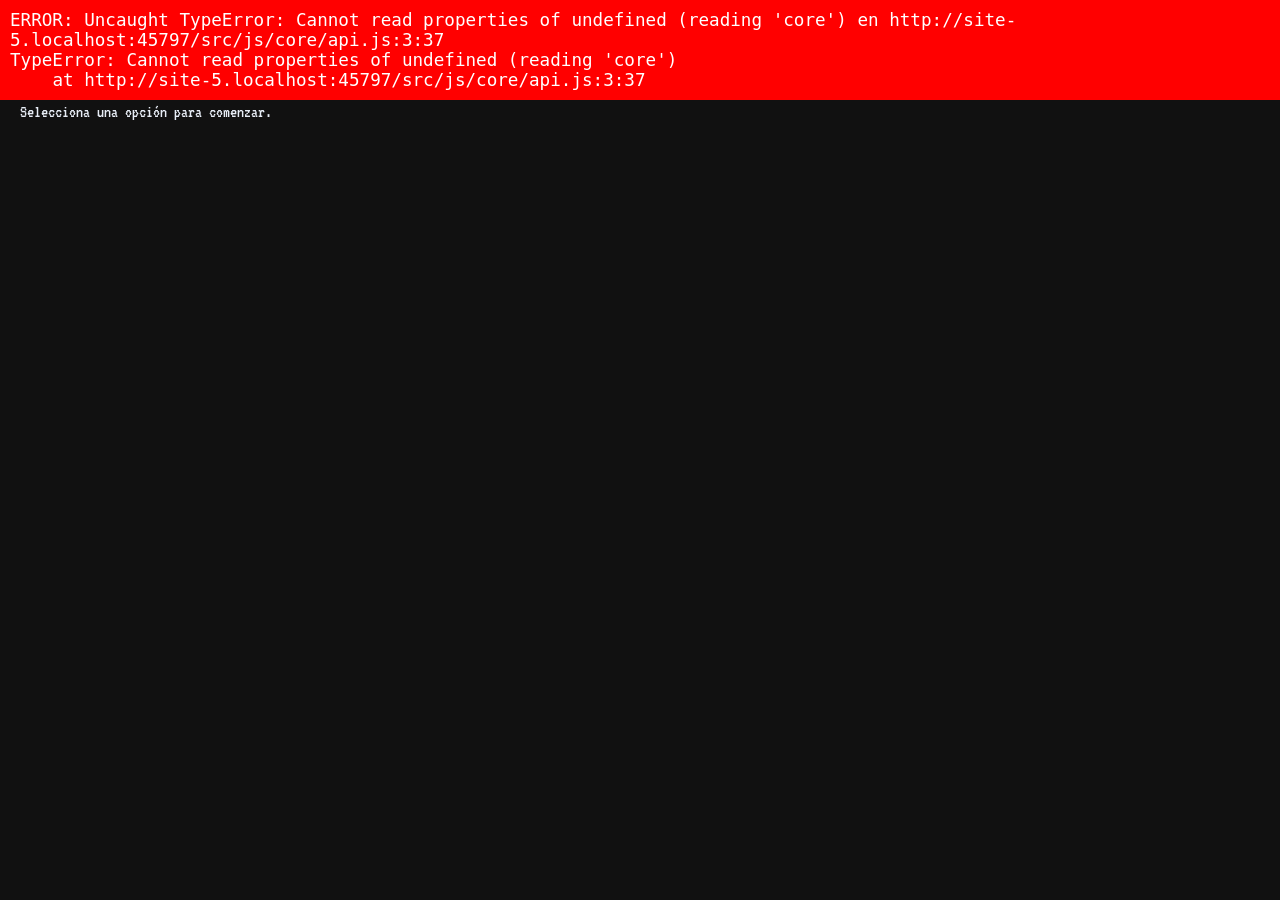
==== commit c8d50153: "Cambios: Mejoras en la interfaz de seleccion de complementos y modpacks" ====
--- a/src/index.html
+++ b/src/index.html
@@ -55,6 +55,28 @@
         <div id="app-container"></div>
     </main>
 
+    <dialog id="gallery-lightbox-dialog" class="gallery-lightbox-modal"
+        style="margin: auto; width: 95vw; max-width: 1400px; height: 92vh; max-height: 92vh; padding: 14px; border: 3px solid #111; border-radius: 0px; background: rgba(14, 14, 14, 0.96); box-shadow: inset 0 2px 0 rgba(255,255,255,0.15), 0 10px 40px rgba(0,0,0,0.9); backdrop-filter: blur(10px); color: #fff; box-sizing: border-box;">
+        <!-- Barra de Controles Superior -->
+        <div style="display: flex; justify-content: space-between; align-items: center; border-bottom: 2px solid #222; padding-bottom: 8px; margin-bottom: 8px; flex-shrink: 0;">
+            <div style="display: flex; align-items: center; gap: 10px;">
+                <span id="lightbox-title" style="font-family: var(--font-title); font-size: 1.05rem; color: var(--mc-yellow);">Vista Previa</span>
+            </div>
+            <!-- Herramientas de Zoom y Cerrar -->
+            <div style="display: flex; align-items: center; gap: 6px;">
+                <button id="btn-lightbox-zoom-out" type="button" class="mc-btn-secondary btn-small" style="padding: 4px 10px; font-family: monospace; font-size: 0.9rem;" title="Alejar">-</button>
+                <span id="lightbox-zoom-label" style="font-family: var(--font-title); font-size: 0.85rem; min-width: 48px; text-align: center; color: #fff;">100%</span>
+                <button id="btn-lightbox-zoom-in" type="button" class="mc-btn-secondary btn-small" style="padding: 4px 10px; font-family: monospace; font-size: 0.9rem;" title="Acercar">+</button>
+                <button id="btn-lightbox-reset" type="button" class="mc-btn-secondary btn-small" style="padding: 4px 10px; font-size: 0.8rem;">1:1</button>
+                <button id="btn-lightbox-close" type="button" class="mc-btn-danger btn-small" style="padding: 4px 14px; font-size: 0.85rem; margin-left: 8px;">Cerrar</button>
+            </div>
+        </div>
+        <!-- Contenedor Viewport -->
+        <div id="lightbox-viewport" style="flex: 1; display: flex; align-items: center; justify-content: center; position: relative; overflow: hidden; background: #080808; border: 2px solid #111; user-select: none; cursor: default;">
+            <img id="lightbox-img" src="" alt="Vista previa" style="max-width: 100%; max-height: 100%; object-fit: contain; transform-origin: center center; transition: transform 0.08s ease-out; pointer-events: none;" draggable="false" />
+        </div>
+    </dialog>
+
     <dialog id="confirm-dialog" class="panel"
         style="margin: auto; max-width: 400px; padding: 24px; border-radius: 8px; border: 1px solid var(--border-color); background: var(--bg-panel); color: var(--text-primary);">
         <h3 id="confirm-title" style="margin-top: 0; font-size: 1.2rem; font-weight: 600;">Confirmar acción</h3>
--- a/src/css/forms.css
+++ b/src/css/forms.css
@@ -91,6 +91,17 @@
 input[type="checkbox"]:checked:hover::after {
     /* background-color: #dfdfdf; */
     background-color: var(--mc-gray-hover);
+}
+
+/* Switch Deshabilitado (Bloqueado) */
+input[type="checkbox"]:disabled {
+    opacity: 0.45 !important;
+    filter: grayscale(1) !important;
+    cursor: not-allowed !important;
+}
+
+input[type="checkbox"]:disabled::after {
+    cursor: not-allowed !important;
 }
 
 /* Radio Buttons estilo Minecraft */
--- a/src/css/components.css
+++ b/src/css/components.css
@@ -453,3 +453,64 @@
     }
 }
 
+/* ==========================================================================
+   Badge de Identidad del Servidor (Motor + Versión) - Estilo Minecraft Cuadrado
+   ========================================================================== */
+.mc-server-identity-badge {
+    display: inline-flex;
+    align-items: center;
+    gap: 6px;
+    padding: 3px 8px;
+    background-color: #181818;
+    border: 2px solid #111;
+    border-radius: 0px !important;
+    font-family: var(--font-title);
+    font-size: 0.85rem;
+    box-shadow: inset 2px 2px 0px rgba(0,0,0,0.85), 0 2px 0 #111;
+    user-select: none;
+    vertical-align: middle;
+}
+
+.mc-server-identity-badge .engine-tag {
+    font-family: var(--font-title);
+    font-weight: normal;
+    padding: 2px 6px;
+    border-radius: 0px !important;
+    background-color: var(--mc-green);
+    border: 1px solid #111;
+    color: #ffffff;
+    text-transform: uppercase;
+    font-size: 0.78rem;
+    letter-spacing: 0.5px;
+    text-shadow: 1px 1px 0px rgba(0,0,0,0.8);
+    box-shadow: inset 0 1px 0 rgba(255,255,255,0.3);
+}
+
+.mc-server-identity-badge .version-tag {
+    color: #ffffff;
+    font-family: var(--font-title);
+    font-size: 0.85rem;
+    text-shadow: 1px 1px 0px rgba(0,0,0,0.8);
+}
+
+/* Modal Lightbox de Galería */
+.gallery-lightbox-modal:not([open]) {
+    display: none !important;
+}
+
+.gallery-lightbox-modal[open] {
+    display: flex !important;
+    flex-direction: column !important;
+}
+
+#lightbox-img {
+    image-rendering: auto;
+    image-rendering: -webkit-optimize-contrast;
+}
+
+#create-modpack-gallery-img,
+#ext-preview-gallery-img {
+    image-rendering: auto;
+    image-rendering: -webkit-optimize-contrast;
+}
+
--- a/src/css/extensions_custom.css
+++ b/src/css/extensions_custom.css
@@ -56,7 +56,8 @@
     box-shadow: inset 0 2px 8px rgba(0,0,0,0.5);
 }
 
-#section-search-extensions .ext-bottom-box {
+#section-search-extensions .ext-bottom-box,
+#section-search-extensions .ext-detail-panel-wrapper {
     background: var(--bg-panel, #252525);
     border: 2px solid var(--border-color, #333333);
     border-radius: var(--border-radius, 0);
@@ -171,29 +172,77 @@
     overflow-x: hidden;
 }
 
-/* Search Bar Row */
-.ext-search-bar-row {
+/* Search Bar Row & Wrapper */
+.ext-search-bar-row,
+.ext-search-bar-wrapper {
     display: flex;
     gap: 8px;
     align-items: center;
     width: 100%;
     box-sizing: border-box;
-}
-
-.ext-search-bar-row input {
-    flex: 1;
+    flex-shrink: 0;
+}
+
+.ext-search-bar-row input,
+.ext-search-input {
+    flex: 1 1 auto;
     min-width: 0;
     margin: 0;
     height: 40px;
-}
-
-.ext-search-bar-row button {
+    box-sizing: border-box;
+}
+
+.ext-search-bar-row button,
+.ext-btn-search {
     height: 40px;
     margin: 0;
     padding: 0 16px;
     flex-shrink: 0;
 }
 
+.ext-provider-cycle-btn,
+#btn-modpack-provider-cycle,
+#btn-search-provider-cycle {
+    width: 145px !important;
+    min-width: 145px !important;
+    max-width: 145px !important;
+    height: 40px !important;
+    white-space: nowrap !important;
+    text-align: center !important;
+    justify-content: center !important;
+    flex-shrink: 0 !important;
+    font-size: 0.95rem !important;
+    box-sizing: border-box !important;
+}
+
+/* Search Body Layout (Resultados Izquierda, Detalles + Descarga Derecha) */
+.ext-search-body-layout {
+    display: flex;
+    gap: 12px;
+    flex: 1;
+    min-height: 0;
+    width: 100%;
+    box-sizing: border-box;
+}
+
+.ext-search-left-col {
+    flex: 1;
+    min-width: 0;
+    display: flex;
+    flex-direction: column;
+    height: 100%;
+}
+
+.ext-search-right-col {
+    width: 360px;
+    flex: 0 0 360px;
+    display: flex;
+    flex-direction: column;
+    height: 530px !important;
+    max-height: 530px !important;
+    box-sizing: border-box;
+}
+
 /* Grid + Navigation Arrows Container (Descargar) */
 .ext-grid-nav-wrapper {
     display: flex;
@@ -201,18 +250,19 @@
     gap: 8px;
     flex: 1;
     width: 100%;
+    height: 100%;
     box-sizing: border-box;
 }
 
 .ext-nav-arrow-btn {
-    width: 34px;
-    height: 120px;
+    width: 30px;
+    height: 100px;
     background: var(--mc-green);
     border: 2px solid #111111;
     border-bottom: 4px solid var(--mc-green-shadow);
     color: #ffffff;
     font-family: var(--font-title);
-    font-size: 1.6rem;
+    font-size: 1.5rem;
     font-weight: bold;
     cursor: pointer;
     display: flex;
@@ -238,17 +288,17 @@
     opacity: 0.5;
 }
 
-/* Grid de Descargas (Búsqueda - 6 columnas, 2 filas fijas, 440px de espacio vertical sin scrollbar) */
+/* Grid de Descargas (Búsqueda - 3 columnas, 4 filas = 12 items por página) */
 .ext-mod-grid-6 {
     display: grid;
-    grid-template-columns: repeat(6, 1fr);
-    grid-template-rows: repeat(2, 1fr);
-    gap: 10px;
-    height: 440px !important;
-    min-height: 440px !important;
-    max-height: 440px !important;
+    grid-template-columns: repeat(3, 1fr);
+    grid-template-rows: repeat(4, 1fr);
+    gap: 8px;
+    height: 530px !important;
+    min-height: 530px !important;
+    max-height: 530px !important;
     overflow: hidden; /* Evita scrollbar */
-    padding-right: 4px;
+    padding-right: 2px;
     box-sizing: border-box;
     width: 100%;
 }
@@ -276,9 +326,7 @@
     display: flex;
     align-items: center;
     justify-content: center;
-    height: 440px !important;
-    min-height: 440px !important;
-    max-height: 440px !important;
+    height: 100% !important;
     margin: 0;
     font-size: 1rem;
     color: #888888;
@@ -291,12 +339,12 @@
     background: rgba(0, 0, 0, 0.45);
     border: 2px solid #111111;
     border-radius: 4px;
-    padding: 8px 6px;
+    padding: 6px 4px;
     display: flex;
     flex-direction: column;
     align-items: center;
     justify-content: center;
-    gap: 8px;
+    gap: 6px;
     cursor: pointer;
     color: #ffffff;
     user-select: none;
@@ -318,20 +366,20 @@
 }
 
 .ext-mod-card img {
-    width: 56px;
-    height: 56px;
-    max-width: 50%;
-    max-height: 50%;
+    width: 44px;
+    height: 44px;
+    max-width: 45%;
+    max-height: 45%;
     object-fit: cover;
     border-radius: 4px;
-    box-shadow: 0 3px 0 #111111;
+    box-shadow: 0 2px 0 #111111;
     image-rendering: pixelated;
     flex-shrink: 0;
 }
 
 .ext-mod-card-title {
     font-family: var(--font-title);
-    font-size: 0.82rem;
+    font-size: 0.8rem;
     font-weight: bold;
     text-align: center;
     white-space: nowrap;
@@ -371,7 +419,44 @@
     cursor: not-allowed;
 }
 
-/* Bottom Split Section */
+/* Unified Detail & Download Panel (Right Side - 60% / 40% Split) */
+.ext-detail-panel-wrapper {
+    background: #252525;
+    border: 2px solid #111111;
+    padding: 10px;
+    box-sizing: border-box;
+    display: flex;
+    flex-direction: column;
+    gap: 0;
+    overflow: hidden;
+}
+
+.ext-preview-box-unified {
+    flex: 0 0 60%;
+    height: 60%;
+    max-height: 60%;
+    display: flex;
+    flex-direction: column;
+    gap: 4px;
+    padding-bottom: 8px;
+    box-sizing: border-box;
+    overflow: hidden;
+}
+
+.ext-filters-box-unified {
+    flex: 0 0 40%;
+    height: 40%;
+    max-height: 40%;
+    display: flex;
+    flex-direction: column;
+    justify-content: center;
+    padding-top: 8px;
+    border-top: 2px solid rgba(255, 255, 255, 0.15);
+    box-sizing: border-box;
+    overflow: hidden;
+}
+
+/* Bottom Split Section (Legado / Pestaña Instalados) */
 .ext-bottom-split {
     display: flex;
     gap: 10px;
@@ -461,14 +546,15 @@
 }
 
 .ext-preview-desc {
-    margin: 4px 0;
+    margin: 2px 0;
     font-size: 0.82rem;
     color: #cccccc;
     line-height: 1.35;
     word-break: break-word;
     overflow-wrap: break-word;
     white-space: normal;
-    max-height: 125px;
+    flex: 1;
+    min-height: 40px;
     overflow-y: auto;
     padding-right: 4px;
 }
@@ -617,15 +703,31 @@
    RESPONSIVIDAD EXCLUSIVA DE LAS COLUMNAS DE TARJETAS DE COMPLEMENTOS
    ========================================================================== */
 
-/* Conforme el panel se reduce, las tarjetas se adaptan progresivamente en ambos modos */
-@media (max-width: 1000px) {
-    .ext-mod-grid-6, .ext-installed-grid {
-        grid-template-columns: repeat(5, 1fr) !important;
+@media (max-width: 1050px) {
+    .ext-search-right-col {
+        width: 290px;
+        flex: 0 0 290px;
     }
 }
 
-@media (max-width: 850px) {
-    .ext-mod-grid-6, .ext-installed-grid {
+@media (max-width: 900px) {
+    .ext-search-body-layout {
+        flex-direction: column;
+    }
+    .ext-search-right-col {
+        width: 100%;
+        flex: 0 0 auto;
+        height: auto !important;
+        max-height: none !important;
+    }
+    .ext-mod-grid-6 {
+        grid-template-columns: repeat(4, 1fr) !important;
+        grid-template-rows: repeat(3, 1fr) !important;
+        height: 380px !important;
+        min-height: 380px !important;
+        max-height: 380px !important;
+    }
+    .ext-installed-grid {
         grid-template-columns: repeat(4, 1fr) !important;
     }
 }
@@ -647,3 +749,4 @@
         grid-template-columns: 1fr !important;
     }
 }
+
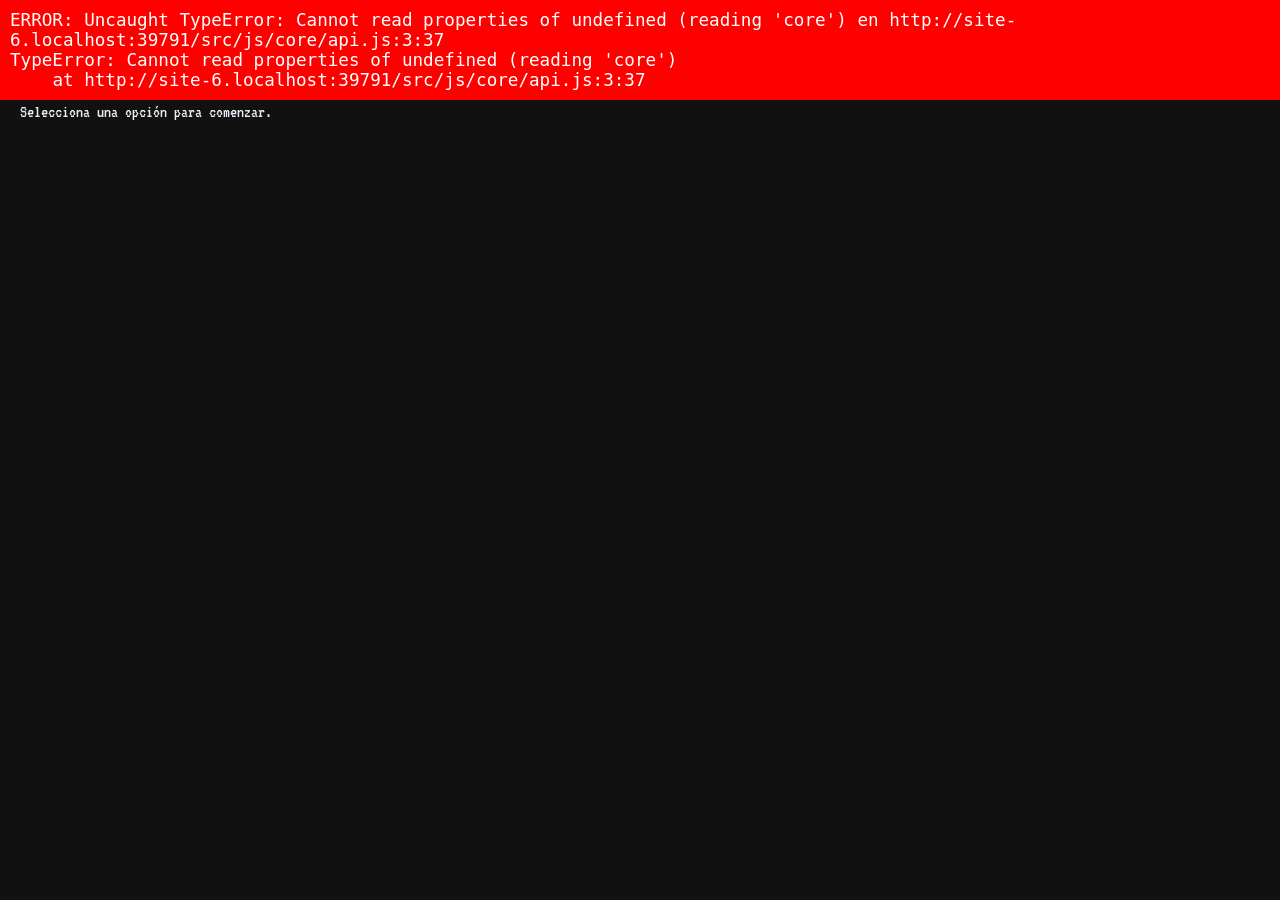
==== commit bf87888a: "Cambios: Agregado soporte a multiples idiomas. Ajuste del panel del menu de inicio." ====
--- a/src/index.html
+++ b/src/index.html
@@ -35,20 +35,20 @@
     <main class="app-shell">
         <header class="hero">
             <div>
-                <p class="eyebrow">Panel local</p>
-                <h1>Minecraft Server GUI</h1>
-                <p class="subtitle">
+                <p class="eyebrow" data-i18n="header.eyebrow">Panel local</p>
+                <h1 data-i18n="header.title">Minecraft Server GUI</h1>
+                <p class="subtitle" data-i18n="header.subtitle">
                     Crea, abre y administra servidores de Minecraft desde
                     una interfaz por páginas.
                 </p>
             </div>
             <div class="status-card">
-                <span class="status-label">Estado</span>
+                <span class="status-label" data-i18n="header.status_label">Estado</span>
                 <span id="server-status" class="status-badge" data-status="offline">Apagado</span>
             </div>
         </header>
 
-        <p id="app-feedback" class="feedback global-feedback" data-type="info">
+        <p id="app-feedback" class="feedback global-feedback" data-type="info" data-i18n="header.initial_feedback">
             Selecciona una opción para comenzar.
         </p>
 
@@ -60,15 +60,15 @@
         <!-- Barra de Controles Superior -->
         <div style="display: flex; justify-content: space-between; align-items: center; border-bottom: 2px solid #222; padding-bottom: 8px; margin-bottom: 8px; flex-shrink: 0;">
             <div style="display: flex; align-items: center; gap: 10px;">
-                <span id="lightbox-title" style="font-family: var(--font-title); font-size: 1.05rem; color: var(--mc-yellow);">Vista Previa</span>
+                <span id="lightbox-title" style="font-family: var(--font-title); font-size: 1.05rem; color: var(--mc-yellow);" data-i18n="lightbox.preview_title">Vista Previa</span>
             </div>
             <!-- Herramientas de Zoom y Cerrar -->
             <div style="display: flex; align-items: center; gap: 6px;">
-                <button id="btn-lightbox-zoom-out" type="button" class="mc-btn-secondary btn-small" style="padding: 4px 10px; font-family: monospace; font-size: 0.9rem;" title="Alejar">-</button>
+                <button id="btn-lightbox-zoom-out" type="button" class="mc-btn-secondary btn-small" style="padding: 4px 10px; font-family: monospace; font-size: 0.9rem;" data-i18n-title="lightbox.zoom_out" title="Alejar">-</button>
                 <span id="lightbox-zoom-label" style="font-family: var(--font-title); font-size: 0.85rem; min-width: 48px; text-align: center; color: #fff;">100%</span>
-                <button id="btn-lightbox-zoom-in" type="button" class="mc-btn-secondary btn-small" style="padding: 4px 10px; font-family: monospace; font-size: 0.9rem;" title="Acercar">+</button>
+                <button id="btn-lightbox-zoom-in" type="button" class="mc-btn-secondary btn-small" style="padding: 4px 10px; font-family: monospace; font-size: 0.9rem;" data-i18n-title="lightbox.zoom_in" title="Acercar">+</button>
                 <button id="btn-lightbox-reset" type="button" class="mc-btn-secondary btn-small" style="padding: 4px 10px; font-size: 0.8rem;">1:1</button>
-                <button id="btn-lightbox-close" type="button" class="mc-btn-danger btn-small" style="padding: 4px 14px; font-size: 0.85rem; margin-left: 8px;">Cerrar</button>
+                <button id="btn-lightbox-close" type="button" class="mc-btn-danger btn-small" style="padding: 4px 14px; font-size: 0.85rem; margin-left: 8px;" data-i18n="common.close">Cerrar</button>
             </div>
         </div>
         <!-- Contenedor Viewport -->
@@ -79,26 +79,25 @@
 
     <dialog id="confirm-dialog" class="panel"
         style="margin: auto; max-width: 400px; padding: 24px; border-radius: 8px; border: 1px solid var(--border-color); background: var(--bg-panel); color: var(--text-primary);">
-        <h3 id="confirm-title" style="margin-top: 0; font-size: 1.2rem; font-weight: 600;">Confirmar acción</h3>
-        <p id="confirm-message" style="margin: 16px 0 24px; color: var(--text-secondary); line-height: 1.5;">¿Estás
-            seguro?</p>
+        <h3 id="confirm-title" style="margin-top: 0; font-size: 1.2rem; font-weight: 600;" data-i18n="dialog.confirm_action">Confirmar acción</h3>
+        <p id="confirm-message" style="margin: 16px 0 24px; color: var(--text-secondary); line-height: 1.5;" data-i18n="dialog.are_you_sure">¿Estás seguro?</p>
         <div class="row action-row" style="justify-content: flex-end;">
-            <button id="btn-confirm-cancel" class="mc-btn-danger" type="button">Cancelar</button>
-            <button id="btn-confirm-accept" class="mc-btn-primary" type="button">Aceptar</button>
+            <button id="btn-confirm-cancel" class="mc-btn-danger" type="button" data-i18n="common.cancel">Cancelar</button>
+            <button id="btn-confirm-accept" class="mc-btn-primary" type="button" data-i18n="common.accept">Aceptar</button>
         </div>
     </dialog>
 
     <dialog id="extension-versions-dialog" class="panel"
         style="margin: auto; max-width: 500px; width: 90%; padding: 24px; border-radius: 8px; border: 1px solid var(--border-color); background: var(--bg-panel); color: var(--text-primary);">
-        <h3 id="ext-dialog-title" style="margin-top: 0; font-size: 1.2rem; font-weight: 600; color: #fff;">Seleccionar Versión</h3>
-        <p id="ext-dialog-desc" style="margin: 8px 0 16px; color: var(--text-secondary); font-size: 0.9rem;">Selecciona la versión compatible con tu servidor para descargar.</p>
+        <h3 id="ext-dialog-title" style="margin-top: 0; font-size: 1.2rem; font-weight: 600; color: #fff;" data-i18n="extensions.select_version_title">Seleccionar Versión</h3>
+        <p id="ext-dialog-desc" style="margin: 8px 0 16px; color: var(--text-secondary); font-size: 0.9rem;" data-i18n="extensions.select_version_desc">Selecciona la versión compatible con tu servidor para descargar.</p>
         
         <div id="ext-versions-list" style="max-height: 250px; overflow-y: auto; display: flex; flex-direction: column; gap: 8px; margin-bottom: 24px; padding-right: 4px;">
             <!-- Versions list injected by JS -->
         </div>
         
         <div class="row action-row" style="justify-content: flex-end;">
-            <button id="btn-ext-dialog-close" class="secondary" type="button">Cerrar</button>
+            <button id="btn-ext-dialog-close" class="secondary" type="button" data-i18n="common.close">Cerrar</button>
         </div>
     </dialog>
 
@@ -118,7 +117,7 @@
 
         <!-- Gallery -->
         <div id="ext-preview-gallery-container" style="margin-bottom: 20px;" hidden>
-            <h4 style="margin: 0 0 8px; font-size: 0.95rem; color: var(--text-secondary);">Galería / Capturas</h4>
+            <h4 style="margin: 0 0 8px; font-size: 0.95rem; color: var(--text-secondary);" data-i18n="extensions.gallery_title">Galería / Capturas</h4>
             <div id="ext-preview-gallery" style="display: flex; gap: 8px; overflow-x: auto; padding-bottom: 8px;">
                 <!-- Screenshots injected here -->
             </div>
@@ -126,12 +125,12 @@
 
         <!-- Tabs -->
         <div class="tabs">
-            <button id="tab-preview-desc" type="button" class="tab-btn active">DESCRIPCIÓN</button>
-            <button id="tab-preview-versions" type="button" class="tab-btn">VERSIONES Y DESCARGA</button>
+            <button id="tab-preview-desc" type="button" class="tab-btn active" data-i18n="extensions.tab_desc">DESCRIPCIÓN</button>
+            <button id="tab-preview-versions" type="button" class="tab-btn" data-i18n="extensions.tab_versions">VERSIONES Y DESCARGA</button>
         </div>
 
         <!-- Description Panel -->
-        <div id="panel-preview-desc" style="font-size: 0.9rem; line-height: 1.5; color: var(--text-secondary); margin-bottom: 20px; max-height: 250px; overflow-y: auto; padding: 12px; background: rgba(0,0,0,0.15); border-radius: 8px; border: 1px solid rgba(255,255,255,0.04);">
+        <div id="panel-preview-desc" style="font-size: 0.9rem; line-height: 1.5; color: var(--text-secondary); margin-bottom: 20px; max-height: 250px; overflow-y: auto; padding: 12px; background: rgba(0,0,0,0.15); border-radius: 8px; border: 1px solid rgba(255,255,0.04);">
             <!-- Body description injected here -->
         </div>
 
@@ -143,52 +142,52 @@
         </div>
 
         <div class="row action-row" style="justify-content: flex-end;">
-            <button id="btn-ext-preview-close" class="secondary" type="button">Cerrar</button>
+            <button id="btn-ext-preview-close" class="secondary" type="button" data-i18n="common.close">Cerrar</button>
         </div>
     </dialog>
 
     <dialog id="new-task-dialog" class="panel"
         style="margin: auto; max-width: 450px; width: 90%; padding: 24px; border-radius: 8px; border: 1px solid var(--border-color); background: var(--bg-panel); color: var(--text-primary);">
-        <h3 style="margin-top: 0; font-size: 1.2rem; font-weight: 600; color: #fff;">Programar Nueva Tarea</h3>
+        <h3 style="margin-top: 0; font-size: 1.2rem; font-weight: 600; color: #fff;" data-i18n="tasks.dialog_title">Programar Nueva Tarea</h3>
         
         <div style="display: flex; flex-direction: column; gap: 16px; margin: 16px 0 24px;">
             <div>
-                <label for="task-type" style="display: block; margin-bottom: 6px; font-size: 0.9rem; color: var(--text-secondary);">Acción / Tipo de Tarea</label>
+                <label for="task-type" style="display: block; margin-bottom: 6px; font-size: 0.9rem; color: var(--text-secondary);" data-i18n="tasks.task_type_label">Acción / Tipo de Tarea</label>
                 <select id="task-type">
-                    <option value="backup">Copia de Seguridad Completa</option>
-                    <option value="restart">Reinicio de Servidor</option>
-                    <option value="command">Ejecutar Comando en Consola</option>
+                    <option value="backup" data-i18n="tasks.type_backup">Copia de Seguridad Completa</option>
+                    <option value="restart" data-i18n="tasks.type_restart">Reinicio de Servidor</option>
+                    <option value="command" data-i18n="tasks.type_command">Ejecutar Comando en Consola</option>
                 </select>
             </div>
 
             <div id="group-task-command" hidden>
-                <label for="task-command" style="display: block; margin-bottom: 6px; font-size: 0.9rem; color: var(--text-secondary);">Comando a ejecutar</label>
-                <input id="task-command" type="text" placeholder="ej. say Hola a todos!" autocomplete="off" />
+                <label for="task-command" style="display: block; margin-bottom: 6px; font-size: 0.9rem; color: var(--text-secondary);" data-i18n="tasks.command_label">Comando a ejecutar</label>
+                <input id="task-command" type="text" placeholder="ej. say Hola a todos!" data-i18n-ph="tasks.command_ph" autocomplete="off" />
             </div>
 
             <div>
-                <label for="task-trigger" style="display: block; margin-bottom: 6px; font-size: 0.9rem; color: var(--text-secondary);">Disparador (Cuándo ejecutar)</label>
+                <label for="task-trigger" style="display: block; margin-bottom: 6px; font-size: 0.9rem; color: var(--text-secondary);" data-i18n="tasks.trigger_label">Disparador (Cuándo ejecutar)</label>
                 <select id="task-trigger">
-                    <option value="start">Al iniciar el servidor</option>
-                    <option value="interval">Cada intervalo de minutos</option>
-                    <option value="daily">A una hora fija diaria</option>
+                    <option value="start" data-i18n="tasks.trigger_start">Al iniciar el servidor</option>
+                    <option value="interval" data-i18n="tasks.trigger_interval">Cada intervalo de minutos</option>
+                    <option value="daily" data-i18n="tasks.trigger_daily">A una hora fija diaria</option>
                 </select>
             </div>
 
             <div id="group-task-interval" hidden>
-                <label for="task-interval" style="display: block; margin-bottom: 6px; font-size: 0.9rem; color: var(--text-secondary);">Intervalo (en minutos)</label>
+                <label for="task-interval" style="display: block; margin-bottom: 6px; font-size: 0.9rem; color: var(--text-secondary);" data-i18n="tasks.interval_label">Intervalo (en minutos)</label>
                 <input id="task-interval" type="number" min="1" value="60" />
             </div>
 
             <div id="group-task-time" hidden>
-                <label for="task-time" style="display: block; margin-bottom: 6px; font-size: 0.9rem; color: var(--text-secondary);">Hora fija diaria (HH:MM)</label>
+                <label for="task-time" style="display: block; margin-bottom: 6px; font-size: 0.9rem; color: var(--text-secondary);" data-i18n="tasks.time_label">Hora fija diaria (HH:MM)</label>
                 <input id="task-time" type="time" value="03:00" />
             </div>
         </div>
 
         <div class="row action-row" style="justify-content: flex-end; gap: 8px;">
-            <button id="btn-new-task-close" class="secondary" type="button">Cancelar</button>
-            <button id="btn-new-task-save" type="button">Guardar Tarea</button>
+            <button id="btn-new-task-close" class="secondary" type="button" data-i18n="common.cancel">Cancelar</button>
+            <button id="btn-new-task-save" type="button" data-i18n="tasks.btn_save">Guardar Tarea</button>
         </div>
     </dialog>
 
@@ -199,8 +198,8 @@
             <style>
                 @keyframes spin { 0% { transform: rotate(0deg); } 100% { transform: rotate(360deg); } }
             </style>
-            <h3 id="loading-overlay-title" style="margin: 0; color: #fff; font-size: 1.1rem; text-align: center;">Cargando...</h3>
-            <p id="loading-overlay-desc" style="margin: 0; color: var(--text-secondary); font-size: 0.9rem; text-align: center; max-width: 250px;">Por favor, espera un momento.</p>
+            <h3 id="loading-overlay-title" style="margin: 0; color: #fff; font-size: 1.1rem; text-align: center;" data-i18n="common.loading">Cargando...</h3>
+            <p id="loading-overlay-desc" style="margin: 0; color: var(--text-secondary); font-size: 0.9rem; text-align: center; max-width: 250px;" data-i18n="common.please_wait">Por favor, espera un momento.</p>
         </div>
     </dialog>
 </body>
--- a/src/css/layout.css
+++ b/src/css/layout.css
@@ -7,6 +7,10 @@
     padding: 12px 20px;
     height: 100%;
     overflow: hidden;
+    width: 100%;
+    max-width: 1400px;
+    margin: 0 auto;
+    box-sizing: border-box;
 }
 
 #app-container {
--- a/src/css/pages.css
+++ b/src/css/pages.css
@@ -4,6 +4,11 @@
     flex-direction: row;
     gap: 20px;
     align-items: stretch;
+    align-self: center;
+    width: 100%;
+    max-height: 540px;
+    min-height: 380px;
+    margin: auto 0;
 }
 
 /* Panel izquierdo: acciones principales */
@@ -13,24 +18,30 @@
     flex-direction: column;
     justify-content: space-between;
     min-width: 0;
+    height: 100%;
 }
 .home-main-content {
     flex: 1;
     display: flex;
     flex-direction: column;
     justify-content: center;
-    padding: 32px 15% 20px;
+    align-items: center;
+    padding: 24px 20px 16px;
+}
+.home-main-content h2, .home-main-content .hint {
+    text-align: center;
 }
 .home-btn-stack {
     display: flex;
     flex-direction: column;
     gap: 14px;
+    width: 100%;
+    max-width: 420px;
 }
 .home-btn-large {
     font-size: 1.2rem;
-    padding: 20px 16px;
+    padding: 18px 16px;
     width: 100%;
-    max-width: none;
     letter-spacing: 1px;
 }
 .home-footer-actions {
@@ -42,7 +53,7 @@
     gap: 10px;
 }
 .home-btn-footer {
-    padding: 14px 28px;
+    padding: 12px 24px;
     font-size: 1.05rem;
     letter-spacing: 1px;
 }
@@ -54,7 +65,8 @@
     flex-direction: column;
     min-width: 0;
     overflow: hidden;
-    margin-top: 50px;
+    margin-top: 0;
+    height: 100%;
 }
 .home-servers-title {
     margin: 0 0 12px;
@@ -142,11 +154,11 @@
 /* Layout Específico: Panel de Control */
 #page-control {
     flex-direction: row;
-    gap: 24px;
+    gap: 20px;
 }
-/* Consola Izquierda (70%) */
+/* Consola Izquierda */
 .console-wrapper {
-    flex: 7;
+    flex: 1;
     display: flex;
     flex-direction: column;
     min-height: 0;
@@ -159,13 +171,15 @@
     min-height: 0;
     overflow: hidden;
 }
-/* Acciones Derecha (30%) */
+/* Acciones Derecha */
 .actions-wrapper {
-    flex: 3;
+    width: 360px;
+    max-width: 380px;
+    flex-shrink: 0;
     display: flex;
     flex-direction: column;
     gap: 16px;
     overflow-y: auto;
-    padding-right: 8px;
+    padding-right: 4px;
 }
 
--- a/src/css/components.css
+++ b/src/css/components.css
@@ -372,6 +372,7 @@
     .actions-wrapper {
         flex: none;
         width: 100%;
+        max-width: none;
         overflow-y: visible;
         padding-right: 0;
     }
@@ -424,10 +425,10 @@
 }
 
 .create-config-panel {
-    flex: none;
+    flex: 1;
     display: flex;
     flex-direction: column;
-    height: 480px;
+    min-height: 320px;
 }
 
 #tab-create-game-content,
@@ -505,12 +506,10 @@
 
 #lightbox-img {
     image-rendering: auto;
-    image-rendering: -webkit-optimize-contrast;
 }
 
 #create-modpack-gallery-img,
 #ext-preview-gallery-img {
     image-rendering: auto;
-    image-rendering: -webkit-optimize-contrast;
-}
-
+}
+
--- a/src/css/extensions_custom.css
+++ b/src/css/extensions_custom.css
@@ -610,6 +610,7 @@
     height: 100%;
     object-fit: contain;
     display: block;
+    image-rendering: auto;
 }
 
 .ext-gallery-arrows {
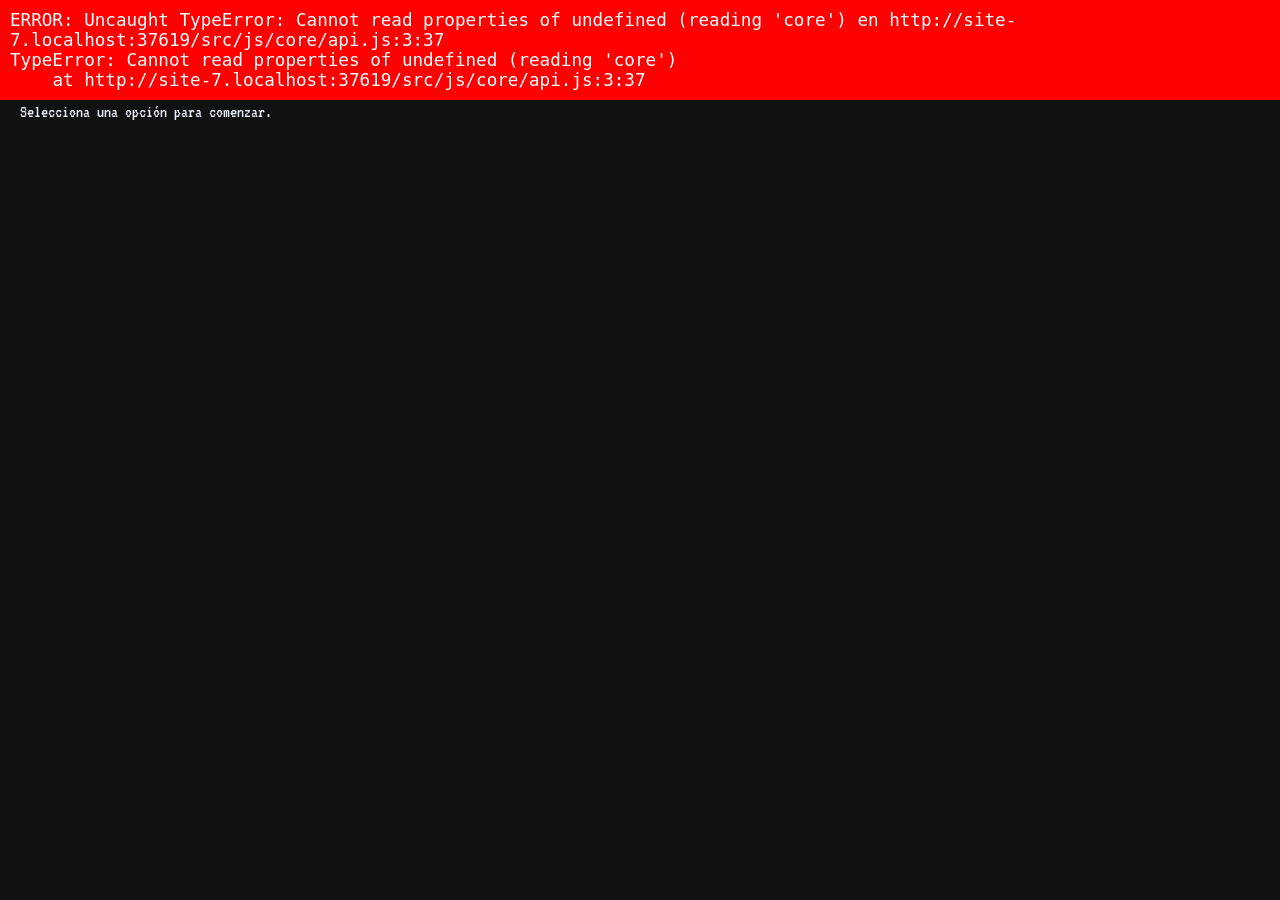
==== commit 37286746: "feat: rebrand to Lodestone, add desktop installer, GPLv3 license, and block icon" ====
--- a/src/index.html
+++ b/src/index.html
@@ -4,7 +4,8 @@
 <head>
     <meta charset="UTF-8">
     <meta name="viewport" content="width=device-width, initial-scale=1.0">
-    <title>Minecraft Server GUI</title>
+    <title>Lodestone - Minecraft Server Manager</title>
+    <link rel="icon" type="image/png" href="assets/images/lodestone-icon.png">
     <link rel="stylesheet" href="css/fonts.css">
     <link rel="stylesheet" href="css/variables.css">
     <link rel="stylesheet" href="css/themes.css">
@@ -36,10 +37,9 @@
         <header class="hero">
             <div>
                 <p class="eyebrow" data-i18n="header.eyebrow">Panel local</p>
-                <h1 data-i18n="header.title">Minecraft Server GUI</h1>
+                <h1 data-i18n="header.title">Lodestone</h1>
                 <p class="subtitle" data-i18n="header.subtitle">
-                    Crea, abre y administra servidores de Minecraft desde
-                    una interfaz por páginas.
+                    Minecraft Server Manager
                 </p>
             </div>
             <div class="status-card">
@@ -78,17 +78,17 @@
     </dialog>
 
     <dialog id="confirm-dialog" class="panel"
-        style="margin: auto; max-width: 400px; padding: 24px; border-radius: 8px; border: 1px solid var(--border-color); background: var(--bg-panel); color: var(--text-primary);">
+        style="margin: auto; max-width: 440px; width: 90%;">
         <h3 id="confirm-title" style="margin-top: 0; font-size: 1.2rem; font-weight: 600;" data-i18n="dialog.confirm_action">Confirmar acción</h3>
         <p id="confirm-message" style="margin: 16px 0 24px; color: var(--text-secondary); line-height: 1.5;" data-i18n="dialog.are_you_sure">¿Estás seguro?</p>
-        <div class="row action-row" style="justify-content: flex-end;">
-            <button id="btn-confirm-cancel" class="mc-btn-danger" type="button" data-i18n="common.cancel">Cancelar</button>
+        <div class="row action-row" style="justify-content: flex-end; gap: 8px;">
+            <button id="btn-confirm-cancel" class="mc-btn-secondary" type="button" data-i18n="common.cancel">Cancelar</button>
             <button id="btn-confirm-accept" class="mc-btn-primary" type="button" data-i18n="common.accept">Aceptar</button>
         </div>
     </dialog>
 
     <dialog id="extension-versions-dialog" class="panel"
-        style="margin: auto; max-width: 500px; width: 90%; padding: 24px; border-radius: 8px; border: 1px solid var(--border-color); background: var(--bg-panel); color: var(--text-primary);">
+        style="margin: auto; max-width: 500px; width: 90%;">
         <h3 id="ext-dialog-title" style="margin-top: 0; font-size: 1.2rem; font-weight: 600; color: #fff;" data-i18n="extensions.select_version_title">Seleccionar Versión</h3>
         <p id="ext-dialog-desc" style="margin: 8px 0 16px; color: var(--text-secondary); font-size: 0.9rem;" data-i18n="extensions.select_version_desc">Selecciona la versión compatible con tu servidor para descargar.</p>
         
@@ -97,14 +97,14 @@
         </div>
         
         <div class="row action-row" style="justify-content: flex-end;">
-            <button id="btn-ext-dialog-close" class="secondary" type="button" data-i18n="common.close">Cerrar</button>
+            <button id="btn-ext-dialog-close" class="mc-btn-secondary" type="button" data-i18n="common.close">Cerrar</button>
         </div>
     </dialog>
 
     <dialog id="extension-preview-dialog" class="panel"
-        style="margin: auto; max-width: 680px; width: 95%; max-height: 85vh; overflow-y: auto; padding: 24px; border-radius: 12px; border: 1px solid var(--border-color); background: var(--bg-panel); color: var(--text-primary);">
+        style="margin: auto; max-width: 680px; width: 95%; max-height: 85vh; overflow-y: auto;">
         <div style="display: flex; gap: 16px; align-items: flex-start; margin-bottom: 20px;">
-            <img id="ext-preview-icon" src="https://placehold.co/64x64?text=Mc" alt="Extension icon" style="width: 72px; height: 72px; border-radius: 12px; background: rgba(0,0,0,0.2); object-fit: cover; flex-shrink: 0;" />
+            <img id="ext-preview-icon" src="https://placehold.co/64x64?text=Mc" alt="Extension icon" style="width: 72px; height: 72px; border-radius: 0; border: 2px solid #000; background: rgba(0,0,0,0.2); object-fit: cover; flex-shrink: 0;" />
             <div style="display: flex; flex-direction: column; gap: 4px; min-width: 0; flex: 1;">
                 <h3 id="ext-preview-dialog-title" style="margin: 0; font-size: 1.35rem; font-weight: 600; color: #fff;"></h3>
                 <div style="display: flex; gap: 8px; align-items: center; flex-wrap: wrap;">
@@ -142,12 +142,12 @@
         </div>
 
         <div class="row action-row" style="justify-content: flex-end;">
-            <button id="btn-ext-preview-close" class="secondary" type="button" data-i18n="common.close">Cerrar</button>
+            <button id="btn-ext-preview-close" class="mc-btn-secondary" type="button" data-i18n="common.close">Cerrar</button>
         </div>
     </dialog>
 
     <dialog id="new-task-dialog" class="panel"
-        style="margin: auto; max-width: 450px; width: 90%; padding: 24px; border-radius: 8px; border: 1px solid var(--border-color); background: var(--bg-panel); color: var(--text-primary);">
+        style="margin: auto; max-width: 450px; width: 90%;">
         <h3 style="margin-top: 0; font-size: 1.2rem; font-weight: 600; color: #fff;" data-i18n="tasks.dialog_title">Programar Nueva Tarea</h3>
         
         <div style="display: flex; flex-direction: column; gap: 16px; margin: 16px 0 24px;">
@@ -186,8 +186,8 @@
         </div>
 
         <div class="row action-row" style="justify-content: flex-end; gap: 8px;">
-            <button id="btn-new-task-close" class="secondary" type="button" data-i18n="common.cancel">Cancelar</button>
-            <button id="btn-new-task-save" type="button" data-i18n="tasks.btn_save">Guardar Tarea</button>
+            <button id="btn-new-task-close" class="mc-btn-secondary" type="button" data-i18n="common.cancel">Cancelar</button>
+            <button id="btn-new-task-save" class="mc-btn-primary" type="button" data-i18n="tasks.btn_save">Guardar Tarea</button>
         </div>
     </dialog>
 
--- a/src/css/variables.css
+++ b/src/css/variables.css
@@ -35,6 +35,9 @@
     
     --font-title: var(--font-pixel);
     --font-body: var(--font-pixel);
+
+    /* Altura vertical estándar para controles y widgets interactivos */
+    --mc-control-height: 44px;
 }
 
 /* Temas preestablecidos */
--- a/src/css/layout.css
+++ b/src/css/layout.css
@@ -56,6 +56,22 @@
     display: flex;
     flex-direction: column;
     box-shadow: inset -4px -4px 0px rgba(0,0,0,0.5), inset 4px 4px 0px rgba(255,255,255,0.15);
+}
+
+dialog.panel {
+    background: var(--bg-slate);
+    border: 2px solid #000;
+    border-radius: 0;
+    padding: 24px;
+    display: flex;
+    flex-direction: column;
+    box-shadow: inset -4px -4px 0px rgba(0,0,0,0.5), inset 4px 4px 0px rgba(255,255,255,0.15), 0 8px 32px rgba(0, 0, 0, 0.7);
+    color: var(--text-primary);
+}
+
+dialog.panel::backdrop {
+    background: rgba(0, 0, 0, 0.75);
+    backdrop-filter: blur(4px);
 }
 
 dialog.panel:not([open]) {
@@ -127,7 +143,26 @@
 
 .row {
     display: flex;
-    gap: 12px;
+    gap: 6px;
+    align-items: flex-start;
+}
+
+.row > button {
+    height: var(--mc-control-height, 44px);
+    font-size: 1rem;
+    padding: 0 16px;
+    white-space: nowrap;
+    flex-shrink: 0;
+    display: inline-flex;
+    align-items: center;
+    justify-content: center;
+    box-sizing: border-box;
+}
+
+.row > input[type="text"],
+.row > input[type="number"] {
+    flex: 1;
+    min-width: 0;
 }
 .action-row {
     margin-top: auto; /* Empuja las acciones al fondo */
--- a/src/css/pages.css
+++ b/src/css/pages.css
@@ -3,12 +3,9 @@
     display: flex;
     flex-direction: row;
     gap: 20px;
-    align-items: stretch;
-    align-self: center;
-    width: 100%;
-    max-height: 540px;
-    min-height: 380px;
-    margin: auto 0;
+    align-items: flex-start;
+    flex: 1;
+    min-height: 0;
 }
 
 /* Panel izquierdo: acciones principales */
@@ -18,7 +15,7 @@
     flex-direction: column;
     justify-content: space-between;
     min-width: 0;
-    height: 100%;
+    height: 540px;
 }
 .home-main-content {
     flex: 1;
@@ -66,7 +63,7 @@
     min-width: 0;
     overflow: hidden;
     margin-top: 0;
-    height: 100%;
+    align-self: stretch;
 }
 .home-servers-title {
     margin: 0 0 12px;
--- a/src/css/forms.css
+++ b/src/css/forms.css
@@ -21,6 +21,45 @@
 input[type="checkbox"]:checked {
     background-color: var(--mc-green); /* Pista verde (encendido) */
     box-shadow: inset 3px 3px 0px rgba(0,0,0,0.4);
+}
+
+/* Indicador de campo obligatorio */
+.required-asterisk {
+    color: var(--error);
+    font-weight: bold;
+}
+
+/* Stepper numérico con botones +/- */
+.mc-stepper {
+    display: flex;
+    align-items: stretch;
+    gap: 4px;
+    width: 100%;
+    height: var(--mc-control-height, 44px);
+    margin-bottom: 4px;
+    box-sizing: border-box;
+}
+
+.mc-stepper-btn {
+    height: var(--mc-control-height, 44px) !important;
+    margin: 0 !important;
+    padding: 0 14px !important;
+    flex-shrink: 0;
+    font-family: monospace !important;
+    font-size: 1.2rem !important;
+    display: inline-flex !important;
+    align-items: center !important;
+    justify-content: center !important;
+    box-sizing: border-box !important;
+}
+
+.mc-stepper-input {
+    height: var(--mc-control-height, 44px) !important;
+    width: 100%;
+    text-align: center;
+    margin: 0 !important;
+    padding: 0 8px !important;
+    box-sizing: border-box !important;
 }
 
 /* Indicadores "|" y "O" de fondo (Bedrock UI) */
@@ -146,42 +185,33 @@
     width: 100%;
 }
 
-input[type="text"], input[type="number"], select:not(.mc-select) {
-    background-color: var(--mc-gray);
-    border: 2px solid #555;
-    border-top-color: #333;
-    border-left-color: #333;
-    border-bottom-color: #777;
-    border-right-color: #777;
-    color: #ffffff;
-    padding: 8px;
-    font-family: var(--font-body);
-    font-size: 1rem;
-}
-
-/* Selectores divertidos estilo botón 3D Bedrock */
+/* Selectores estilo botón 3D Bedrock */
 select.mc-select {
     appearance: none;
     -webkit-appearance: none;
-    /* background-color: #CFCFCF; */
-    /* color: #000000; */
     background-color: var(--mc-gray);
     color: #ffffff;
     font-family: var(--font-title);
     font-size: 1.1rem;
-    padding: 10px 32px 10px 10px;
+    height: var(--mc-control-height, 44px);
+    width: 100%;
+    box-sizing: border-box;
+    padding: 0 32px 0 12px;
     border: 2px solid #111;
     border-bottom-width: 4px;
-    box-shadow: inset 0 2px 0 rgba(255, 255, 255, 0.15), inset 2px 0 0 rgba(255, 255, 255, 0.1);
+    border-bottom-color: var(--mc-gray-shadow);
+    box-shadow: inset 0 2px 0 rgba(255, 255, 255, 0.15), inset 2px 0 0 rgba(255, 255, 255, 0.1), 0 4px 0 #111;
+    margin-bottom: 4px;
     cursor: pointer;
     font-weight: normal;
     background-image: url('data:image/svg+xml;utf8,<svg fill="%23fff" height="24" viewBox="0 0 24 24" width="24" xmlns="http://www.w3.org/2000/svg"><path d="M7 10l5 5 5-5z"/></svg>');
     background-repeat: no-repeat;
-    background-position: right 8px center;
+    background-position: right 10px center;
+    display: block;
+    line-height: normal;
 }
 
 select.mc-select:hover {
-    /* background-color: #dfdfdf; */
     background-color: var(--mc-gray-hover);
 }
 
@@ -194,15 +224,21 @@
     font-family: var(--font-body);
     width: 100%;
     min-width: 0;
+    height: var(--mc-control-height, 44px);
     background: #111111;
     border: 2px solid var(--mc-border);
     color: var(--mc-white);
-    padding: 10px 14px;
+    padding: 0 12px;
     font-size: 1.1rem;
     border-radius: 0;
+    box-sizing: border-box;
+    margin-bottom: 4px;
     box-shadow: inset 3px 3px 0px rgba(0,0,0,0.7), inset -3px -3px 0px rgba(255,255,255,0.1);
-}
-select {
+    display: inline-flex;
+    align-items: center;
+}
+
+select:not(.mc-select) {
     appearance: none;
     -webkit-appearance: none;
     -moz-appearance: none;
@@ -212,18 +248,22 @@
     background-size: 12px auto;
     font-family: var(--font-body);
     width: 100%;
+    height: var(--mc-control-height, 44px);
+    box-sizing: border-box;
     background-color: var(--mc-gray);
     color: #ffffff;
     border: 2px solid var(--mc-border);
     border-bottom: 4px solid var(--mc-gray-shadow);
-    padding: 10px 32px 10px 14px;
+    padding: 0 32px 0 14px;
     font-size: 1.1rem;
     font-weight: bold;
     border-radius: 0;
     cursor: pointer;
+    margin-bottom: 4px;
     box-shadow: inset 2px 2px 0px rgba(255,255,255,0.2), inset -2px -2px 0px rgba(0,0,0,0.6);
 }
-select option {
+
+select:not(.mc-select) option {
     background-color: var(--mc-gray);
     color: #ffffff;
     font-weight: normal;
@@ -269,3 +309,77 @@
     -moz-appearance: textfield;
 }
 
+/* Sliders de Rango / Volumen Estilo Minecraft */
+input[type="range"] {
+    appearance: none;
+    -webkit-appearance: none;
+    width: 100%;
+    height: 18px;
+    background: #111111;
+    border: 2px solid #333;
+    border-bottom-color: #555;
+    border-right-color: #555;
+    box-shadow: inset 2px 2px 4px rgba(0, 0, 0, 0.8);
+    cursor: pointer;
+    margin: 0;
+    padding: 0;
+    box-sizing: border-box;
+    border-radius: 0;
+}
+
+input[type="range"]::-webkit-slider-thumb {
+    appearance: none;
+    -webkit-appearance: none;
+    width: 16px;
+    height: 26px;
+    background-color: var(--mc-gray);
+    border: 2px solid #111;
+    border-bottom: 4px solid var(--mc-gray-shadow);
+    box-shadow: inset 0 2px 0 rgba(255, 255, 255, 0.3), inset 2px 0 0 rgba(255, 255, 255, 0.15), 0 2px 0 #111;
+    cursor: pointer;
+    border-radius: 0;
+    transition: none;
+}
+
+input[type="range"]::-webkit-slider-thumb:hover {
+    background-color: var(--mc-gray-hover);
+}
+
+input[type="range"]::-moz-range-thumb {
+    width: 16px;
+    height: 26px;
+    background-color: var(--mc-gray);
+    border: 2px solid #111;
+    border-bottom: 4px solid var(--mc-gray-shadow);
+    box-shadow: inset 0 2px 0 rgba(255, 255, 255, 0.3), inset 2px 0 0 rgba(255, 255, 255, 0.15), 0 2px 0 #111;
+    cursor: pointer;
+    border-radius: 0;
+    transition: none;
+}
+
+/* Selector de Color Personalizado */
+input[type="color"] {
+    appearance: none;
+    -webkit-appearance: none;
+    border: 2px solid #111;
+    border-bottom: 4px solid #111;
+    box-shadow: 0 4px 0 #111;
+    width: 44px;
+    height: 44px;
+    padding: 0;
+    cursor: pointer;
+    background-color: #111;
+    border-radius: 0;
+    box-sizing: border-box;
+}
+
+input[type="color"]::-webkit-color-swatch-wrapper {
+    padding: 3px;
+}
+
+input[type="color"]::-webkit-color-swatch {
+    border: 2px solid #333;
+    border-radius: 0;
+}
+
+
--- a/src/css/components.css
+++ b/src/css/components.css
@@ -51,9 +51,30 @@
 
 #tab-create-server-content .col-left, #tab-create-modpacks-content .col-left {
     flex: 7;
+    gap: 12px;
 }
 #tab-create-server-content .col-right, #tab-create-modpacks-content .col-right {
     flex: 3;
+    gap: 12px;
+}
+
+#download-status-hint:empty {
+    display: none;
+}
+
+#section-jar-local,
+#section-jar-download {
+    height: 220px;
+    min-height: 220px;
+    box-sizing: border-box;
+    display: flex;
+    flex-direction: column;
+    justify-content: flex-start;
+}
+
+#section-jar-local[hidden],
+#section-jar-download[hidden] {
+    display: none !important;
 }
 
 
@@ -425,15 +446,28 @@
 }
 
 .create-config-panel {
-    flex: 1;
-    display: flex;
-    flex-direction: column;
-    min-height: 320px;
+    flex: none;
+    display: flex;
+    flex-direction: column;
+    height: 500px;
+    box-sizing: border-box;
+    background: rgba(0, 0, 0, 0.3);
+    border: 2px solid #111;
+    border-top: 3px solid #0a0a0a;
+    border-left: 3px solid #0a0a0a;
+    border-bottom: 2px solid #4a4a4a;
+    border-right: 2px solid #4a4a4a;
+    box-shadow: inset 4px 4px 0px rgba(0, 0, 0, 0.8),
+                inset -2px -2px 0px rgba(255, 255, 255, 0.06),
+                inset 0 10px 20px rgba(0, 0, 0, 0.5);
+    padding: 16px;
+    position: relative;
 }
 
 #tab-create-game-content,
 #tab-create-server-content,
 #tab-create-modpacks-content {
+    height: 100%;
     flex: 1;
     overflow-y: auto;
     scrollbar-gutter: stable;
@@ -513,3 +547,222 @@
     image-rendering: auto;
 }
 
+/* ==========================================================================
+   Vista Crear Servidor (create.html)
+   ========================================================================== */
+.create-header-bar {
+    margin-bottom: 8px;
+}
+
+.create-top-form {
+    flex: 1;
+    display: flex;
+    flex-direction: column;
+    gap: 16px;
+    min-width: 0;
+}
+
+.create-preview-wrapper {
+    display: flex;
+    flex-direction: column;
+    align-items: center;
+    justify-content: center;
+    flex-shrink: 0;
+    width: 480px;
+    max-width: 50%;
+}
+
+#create-world-preview {
+    background-image: url('../assets/images/world_preview.png');
+    background-size: cover;
+    background-position: center;
+    background-repeat: no-repeat;
+    image-rendering: pixelated;
+    width: 480px;
+    max-width: 100%;
+    height: 270px;
+    aspect-ratio: 16 / 9;
+    display: block;
+    margin: 0 auto;
+    box-sizing: border-box;
+}
+
+.create-hardcore-card {
+    display: flex;
+    justify-content: space-between;
+    align-items: center;
+    background: rgba(0, 0, 0, 0.15);
+    border: 2px solid #555;
+    padding: 12px 16px;
+    margin-top: 16px;
+    box-sizing: border-box;
+    width: 100%;
+}
+
+.create-hardcore-text {
+    display: flex;
+    flex-direction: column;
+    gap: 4px;
+    max-width: 80%;
+}
+
+.create-hardcore-title {
+    font-family: var(--font-title);
+    font-size: 1.3rem;
+    color: var(--text-primary);
+    text-transform: uppercase;
+}
+
+.create-hardcore-desc {
+    font-family: var(--font-body);
+    font-size: 0.9rem;
+    color: var(--text-secondary);
+}
+
+.create-action-row {
+    justify-content: flex-end;
+    margin-top: 16px;
+    width: 100%;
+}
+
+.create-action-btn {
+    padding: 10px 24px;
+}
+
+.field-hint-sm {
+    margin-top: 4px;
+    font-size: 0.8rem;
+}
+
+/* ==========================================================================
+   Estudio de Personalización (customization.html)
+   ========================================================================== */
+.customization-container {
+    width: 100%;
+    max-width: 1000px;
+    margin: 0 auto;
+    display: flex;
+    flex-direction: column;
+    gap: 16px;
+}
+
+.customization-header {
+    display: flex;
+    justify-content: space-between;
+    align-items: center;
+    border-bottom: 4px solid var(--mc-border);
+    padding-bottom: 12px;
+}
+
+.customization-theme-grid {
+    display: grid;
+    grid-template-columns: repeat(auto-fill, minmax(210px, 1fr));
+    gap: 12px;
+    width: 100%;
+}
+
+.theme-card {
+    background-color: var(--bg-panel);
+    border: 2px solid var(--mc-border);
+    border-bottom: 4px solid #111;
+    box-shadow: inset 0 1px 0 rgba(255,255,255,0.1), 0 4px 0 #111;
+    padding: 12px;
+    display: flex;
+    flex-direction: column;
+    justify-content: space-between;
+    cursor: pointer;
+    box-sizing: border-box;
+    min-height: 165px;
+    border-radius: 0 !important;
+    position: relative;
+    user-select: none;
+}
+
+.theme-card:hover {
+    border-color: var(--mc-gray-hover);
+    background-color: rgba(255, 255, 255, 0.04);
+}
+
+.theme-card.active {
+    border-color: var(--mc-green);
+    border-bottom-color: var(--mc-green-shadow);
+    box-shadow: inset 0 0 0 2px var(--mc-green), 0 4px 0 #111;
+}
+
+.theme-card-badge {
+    font-family: var(--font-title);
+    font-size: 0.75rem;
+    padding: 2px 6px;
+    background-color: var(--mc-green);
+    color: #ffffff;
+    border: 1px solid #111;
+    text-shadow: 1px 1px 0 rgba(0,0,0,0.8);
+    text-transform: uppercase;
+    flex-shrink: 0;
+}
+
+.theme-card-bar {
+    display: flex;
+    height: 18px;
+    border: 2px solid #111;
+    box-shadow: inset 1px 1px 0 rgba(0,0,0,0.6);
+    margin: 8px 0;
+    border-radius: 0 !important;
+    overflow: hidden;
+}
+
+.customization-card {
+    background: rgba(0, 0, 0, 0.25);
+    border: 2px solid #111;
+    border-top: 2px solid #0a0a0a;
+    border-left: 2px solid #0a0a0a;
+    border-bottom: 2px solid #4a4a4a;
+    border-right: 2px solid #4a4a4a;
+    box-shadow: inset 3px 3px 0px rgba(0, 0, 0, 0.7), inset -2px -2px 0px rgba(255, 255, 255, 0.05);
+    padding: 16px;
+    display: flex;
+    flex-direction: column;
+    gap: 14px;
+    box-sizing: border-box;
+}
+
+.customization-card-title {
+    margin: 0;
+    color: var(--mc-yellow);
+    font-family: var(--font-title);
+    font-size: 1.15rem;
+    text-transform: uppercase;
+    border-bottom: 2px solid var(--mc-border);
+    padding-bottom: 6px;
+    letter-spacing: 0.5px;
+}
+
+.preset-color-grid {
+    display: flex;
+    gap: 6px;
+    flex-wrap: wrap;
+    align-items: center;
+}
+
+.preset-color-btn {
+    font-family: var(--font-title);
+    font-size: 0.95rem;
+    padding: 4px 10px;
+    height: 36px;
+    display: inline-flex;
+    align-items: center;
+    gap: 6px;
+    box-sizing: border-box;
+    border-radius: 0 !important;
+}
+
+.preset-color-dot {
+    width: 10px;
+    height: 10px;
+    border: 1px solid #111;
+    display: inline-block;
+    flex-shrink: 0;
+}
+
+
+
